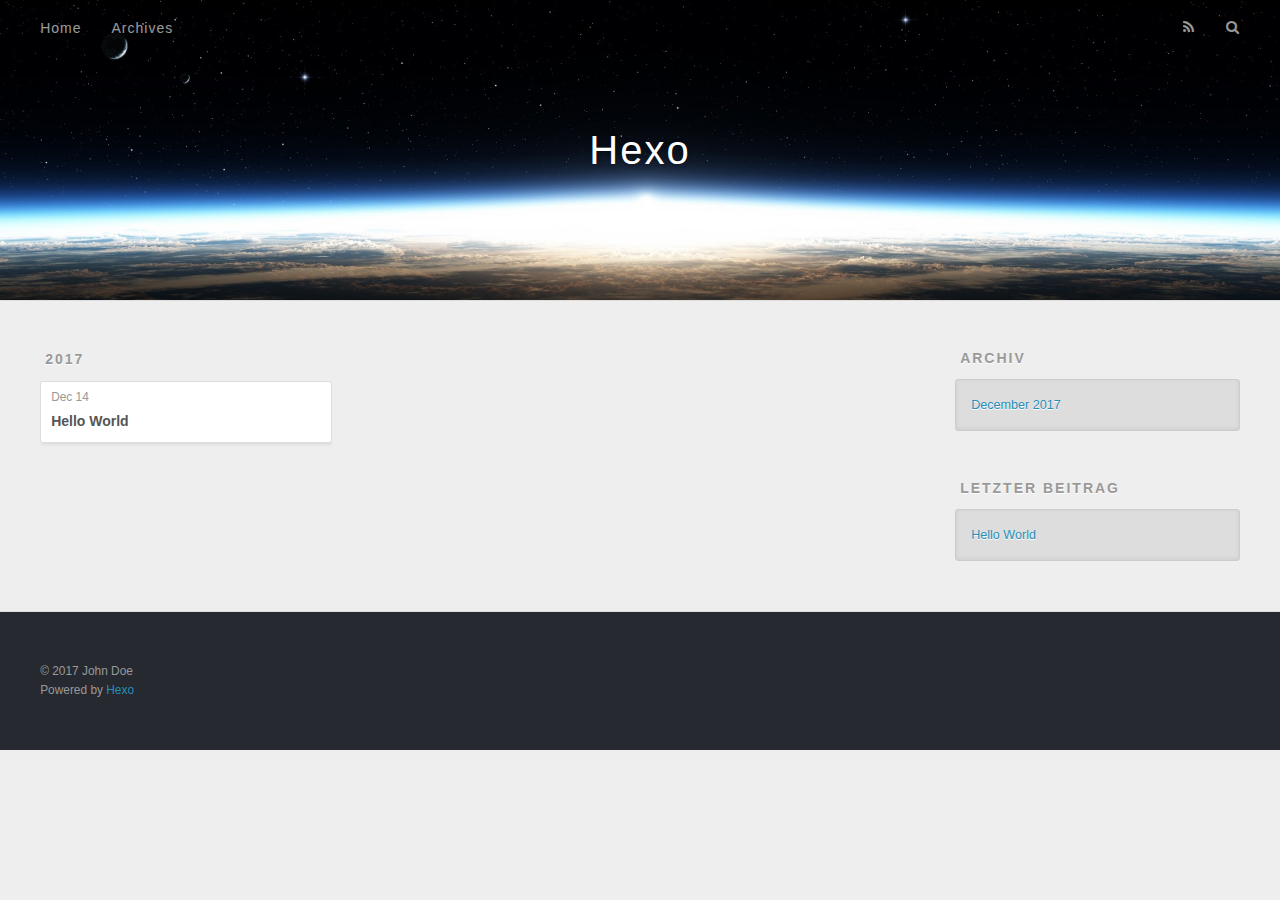
==== archives/index.html @ 0dec9716 "Site updated: 2017-12-14 14:23:40" ====
<!DOCTYPE html>
<html>
<head>
  <meta charset="utf-8">
  

  
  <title>Archiv | Hexo</title>
  <meta name="viewport" content="width=device-width, initial-scale=1, maximum-scale=1">
  <meta property="og:type" content="website">
<meta property="og:title" content="Hexo">
<meta property="og:url" content="http://yoursite.com/archives/index.html">
<meta property="og:site_name" content="Hexo">
<meta name="twitter:card" content="summary">
<meta name="twitter:title" content="Hexo">
  
    <link rel="alternate" href="/atom.xml" title="Hexo" type="application/atom+xml">
  
  
    <link rel="icon" href="/favicon.png">
  
  
    <link href="//fonts.googleapis.com/css?family=Source+Code+Pro" rel="stylesheet" type="text/css">
  
  <link rel="stylesheet" href="/css/style.css">
</head>

<body>
  <div id="container">
    <div id="wrap">
      <header id="header">
  <div id="banner"></div>
  <div id="header-outer" class="outer">
    <div id="header-title" class="inner">
      <h1 id="logo-wrap">
        <a href="/" id="logo">Hexo</a>
      </h1>
      
    </div>
    <div id="header-inner" class="inner">
      <nav id="main-nav">
        <a id="main-nav-toggle" class="nav-icon"></a>
        
          <a class="main-nav-link" href="/">Home</a>
        
          <a class="main-nav-link" href="/archives">Archives</a>
        
      </nav>
      <nav id="sub-nav">
        
          <a id="nav-rss-link" class="nav-icon" href="/atom.xml" title="RSS Feed"></a>
        
        <a id="nav-search-btn" class="nav-icon" title="Suche"></a>
      </nav>
      <div id="search-form-wrap">
        <form action="//google.com/search" method="get" accept-charset="UTF-8" class="search-form"><input type="search" name="q" class="search-form-input" placeholder="Search"><button type="submit" class="search-form-submit">&#xF002;</button><input type="hidden" name="sitesearch" value="http://yoursite.com"></form>
      </div>
    </div>
  </div>
</header>
      <div class="outer">
        <section id="main">
  
  
    
    
      
      
      <section class="archives-wrap">
        <div class="archive-year-wrap">
          <a href="/archives/2017" class="archive-year">2017</a>
        </div>
        <div class="archives">
    
    <article class="archive-article archive-type-post">
  <div class="archive-article-inner">
    <header class="archive-article-header">
      <a href="/2017/12/14/hello-world/" class="archive-article-date">
  <time datetime="2017-12-14T06:09:25.035Z" itemprop="datePublished">Dec 14</time>
</a>
      
  
    <h1 itemprop="name">
      <a class="archive-article-title" href="/2017/12/14/hello-world/">Hello World</a>
    </h1>
  

    </header>
  </div>
</article>
  
  
    </div></section>
  


</section>
        
          <aside id="sidebar">
  
    

  
    

  
    
  
    
  <div class="widget-wrap">
    <h3 class="widget-title">Archiv</h3>
    <div class="widget">
      <ul class="archive-list"><li class="archive-list-item"><a class="archive-list-link" href="/archives/2017/12/">December 2017</a></li></ul>
    </div>
  </div>


  
    
  <div class="widget-wrap">
    <h3 class="widget-title">letzter Beitrag</h3>
    <div class="widget">
      <ul>
        
          <li>
            <a href="/2017/12/14/hello-world/">Hello World</a>
          </li>
        
      </ul>
    </div>
  </div>

  
</aside>
        
      </div>
      <footer id="footer">
  
  <div class="outer">
    <div id="footer-info" class="inner">
      &copy; 2017 John Doe<br>
      Powered by <a href="http://hexo.io/" target="_blank">Hexo</a>
    </div>
  </div>
</footer>
    </div>
    <nav id="mobile-nav">
  
    <a href="/" class="mobile-nav-link">Home</a>
  
    <a href="/archives" class="mobile-nav-link">Archives</a>
  
</nav>
    

<script src="//ajax.googleapis.com/ajax/libs/jquery/2.0.3/jquery.min.js"></script>


  <link rel="stylesheet" href="/fancybox/jquery.fancybox.css">
  <script src="/fancybox/jquery.fancybox.pack.js"></script>


<script src="/js/script.js"></script>



  </div>
</body>
</html>
---- css/style.css ----
body {
  width: 100%;
}
body:before,
body:after {
  content: "";
  display: table;
}
body:after {
  clear: both;
}
html,
body,
div,
span,
applet,
object,
iframe,
h1,
h2,
h3,
h4,
h5,
h6,
p,
blockquote,
pre,
a,
abbr,
acronym,
address,
big,
cite,
code,
del,
dfn,
em,
img,
ins,
kbd,
q,
s,
samp,
small,
strike,
strong,
sub,
sup,
tt,
var,
dl,
dt,
dd,
ol,
ul,
li,
fieldset,
form,
label,
legend,
table,
caption,
tbody,
tfoot,
thead,
tr,
th,
td {
  margin: 0;
  padding: 0;
  border: 0;
  outline: 0;
  font-weight: inherit;
  font-style: inherit;
  font-family: inherit;
  font-size: 100%;
  vertical-align: baseline;
}
body {
  line-height: 1;
  color: #000;
  background: #fff;
}
ol,
ul {
  list-style: none;
}
table {
  border-collapse: separate;
  border-spacing: 0;
  vertical-align: middle;
}
caption,
th,
td {
  text-align: left;
  font-weight: normal;
  vertical-align: middle;
}
a img {
  border: none;
}
input,
button {
  margin: 0;
  padding: 0;
}
input::-moz-focus-inner,
button::-moz-focus-inner {
  border: 0;
  padding: 0;
}
@font-face {
  font-family: FontAwesome;
  font-style: normal;
  font-weight: normal;
  src: url("fonts/fontawesome-webfont.eot?v=#4.0.3");
  src: url("fonts/fontawesome-webfont.eot?#iefix&v=#4.0.3") format("embedded-opentype"), url("fonts/fontawesome-webfont.woff?v=#4.0.3") format("woff"), url("fonts/fontawesome-webfont.ttf?v=#4.0.3") format("truetype"), url("fonts/fontawesome-webfont.svg#fontawesomeregular?v=#4.0.3") format("svg");
}
html,
body,
#container {
  height: 100%;
}
body {
  background: #eee;
  font: 14px -apple-system, BlinkMacSystemFont, "Segoe UI", "Roboto", "Oxygen", "Ubuntu", "Cantarell", "Fira Sans", "Droid Sans", "Helvetica Neue", sans-serif;
  -webkit-text-size-adjust: 100%;
}
.outer {
  max-width: 1220px;
  margin: 0 auto;
  padding: 0 20px;
}
.outer:before,
.outer:after {
  content: "";
  display: table;
}
.outer:after {
  clear: both;
}
.inner {
  display: inline;
  float: left;
  width: 98.33333333333333%;
  margin: 0 0.833333333333333%;
}
.left,
.alignleft {
  float: left;
}
.right,
.alignright {
  float: right;
}
.clear {
  clear: both;
}
#container {
  position: relative;
}
.mobile-nav-on {
  overflow: hidden;
}
#wrap {
  height: 100%;
  width: 100%;
  position: absolute;
  top: 0;
  left: 0;
  -webkit-transition: 0.2s ease-out;
  -moz-transition: 0.2s ease-out;
  -ms-transition: 0.2s ease-out;
  transition: 0.2s ease-out;
  z-index: 1;
  background: #eee;
}
.mobile-nav-on #wrap {
  left: 280px;
}
@media screen and (min-width: 768px) {
  #main {
    display: inline;
    float: left;
    width: 73.33333333333333%;
    margin: 0 0.833333333333333%;
  }
}
.article-date,
.article-category-link,
.archive-year,
.widget-title {
  text-decoration: none;
  text-transform: uppercase;
  letter-spacing: 2px;
  color: #999;
  margin-bottom: 1em;
  margin-left: 5px;
  line-height: 1em;
  text-shadow: 0 1px #fff;
  font-weight: bold;
}
.article-inner,
.archive-article-inner {
  background: #fff;
  -webkit-box-shadow: 1px 2px 3px #ddd;
  box-shadow: 1px 2px 3px #ddd;
  border: 1px solid #ddd;
  border-radius: 3px;
}
.article-entry h1,
.widget h1 {
  font-size: 2em;
}
.article-entry h2,
.widget h2 {
  font-size: 1.5em;
}
.article-entry h3,
.widget h3 {
  font-size: 1.3em;
}
.article-entry h4,
.widget h4 {
  font-size: 1.2em;
}
.article-entry h5,
.widget h5 {
  font-size: 1em;
}
.article-entry h6,
.widget h6 {
  font-size: 1em;
  color: #999;
}
.article-entry hr,
.widget hr {
  border: 1px dashed #ddd;
}
.article-entry strong,
.widget strong {
  font-weight: bold;
}
.article-entry em,
.widget em,
.article-entry cite,
.widget cite {
  font-style: italic;
}
.article-entry sup,
.widget sup,
.article-entry sub,
.widget sub {
  font-size: 0.75em;
  line-height: 0;
  position: relative;
  vertical-align: baseline;
}
.article-entry sup,
.widget sup {
  top: -0.5em;
}
.article-entry sub,
.widget sub {
  bottom: -0.2em;
}
.article-entry small,
.widget small {
  font-size: 0.85em;
}
.article-entry acronym,
.widget acronym,
.article-entry abbr,
.widget abbr {
  border-bottom: 1px dotted;
}
.article-entry ul,
.widget ul,
.article-entry ol,
.widget ol,
.article-entry dl,
.widget dl {
  margin: 0 20px;
  line-height: 1.6em;
}
.article-entry ul ul,
.widget ul ul,
.article-entry ol ul,
.widget ol ul,
.article-entry ul ol,
.widget ul ol,
.article-entry ol ol,
.widget ol ol {
  margin-top: 0;
  margin-bottom: 0;
}
.article-entry ul,
.widget ul {
  list-style: disc;
}
.article-entry ol,
.widget ol {
  list-style: decimal;
}
.article-entry dt,
.widget dt {
  font-weight: bold;
}
#header {
  height: 300px;
  position: relative;
  border-bottom: 1px solid #ddd;
}
#header:before,
#header:after {
  content: "";
  position: absolute;
  left: 0;
  right: 0;
  height: 40px;
}
#header:before {
  top: 0;
  background: -webkit-linear-gradient(rgba(0,0,0,0.2), transparent);
  background: -moz-linear-gradient(rgba(0,0,0,0.2), transparent);
  background: -ms-linear-gradient(rgba(0,0,0,0.2), transparent);
  background: linear-gradient(rgba(0,0,0,0.2), transparent);
}
#header:after {
  bottom: 0;
  background: -webkit-linear-gradient(transparent, rgba(0,0,0,0.2));
  background: -moz-linear-gradient(transparent, rgba(0,0,0,0.2));
  background: -ms-linear-gradient(transparent, rgba(0,0,0,0.2));
  background: linear-gradient(transparent, rgba(0,0,0,0.2));
}
#header-outer {
  height: 100%;
  position: relative;
}
#header-inner {
  position: relative;
  overflow: hidden;
}
#banner {
  position: absolute;
  top: 0;
  left: 0;
  width: 100%;
  height: 100%;
  background: url("images/banner.jpg") center #000;
  -webkit-background-size: cover;
  -moz-background-size: cover;
  background-size: cover;
  z-index: -1;
}
#header-title {
  text-align: center;
  height: 40px;
  position: absolute;
  top: 50%;
  left: 0;
  margin-top: -20px;
}
#logo,
#subtitle {
  text-decoration: none;
  color: #fff;
  font-weight: 300;
  text-shadow: 0 1px 4px rgba(0,0,0,0.3);
}
#logo {
  font-size: 40px;
  line-height: 40px;
  letter-spacing: 2px;
}
#subtitle {
  font-size: 16px;
  line-height: 16px;
  letter-spacing: 1px;
}
#subtitle-wrap {
  margin-top: 16px;
}
#main-nav {
  float: left;
  margin-left: -15px;
}
.nav-icon,
.main-nav-link {
  float: left;
  color: #fff;
  opacity: 0.6;
  text-decoration: none;
  text-shadow: 0 1px rgba(0,0,0,0.2);
  -webkit-transition: opacity 0.2s;
  -moz-transition: opacity 0.2s;
  -ms-transition: opacity 0.2s;
  transition: opacity 0.2s;
  display: block;
  padding: 20px 15px;
}
.nav-icon:hover,
.main-nav-link:hover {
  opacity: 1;
}
.nav-icon {
  font-family: FontAwesome;
  text-align: center;
  font-size: 14px;
  width: 14px;
  height: 14px;
  padding: 20px 15px;
  position: relative;
  cursor: pointer;
}
.main-nav-link {
  font-weight: 300;
  letter-spacing: 1px;
}
@media screen and (max-width: 479px) {
  .main-nav-link {
    display: none;
  }
}
#main-nav-toggle {
  display: none;
}
#main-nav-toggle:before {
  content: "\f0c9";
}
@media screen and (max-width: 479px) {
  #main-nav-toggle {
    display: block;
  }
}
#sub-nav {
  float: right;
  margin-right: -15px;
}
#nav-rss-link:before {
  content: "\f09e";
}
#nav-search-btn:before {
  content: "\f002";
}
#search-form-wrap {
  position: absolute;
  top: 15px;
  width: 150px;
  height: 30px;
  right: -150px;
  opacity: 0;
  -webkit-transition: 0.2s ease-out;
  -moz-transition: 0.2s ease-out;
  -ms-transition: 0.2s ease-out;
  transition: 0.2s ease-out;
}
#search-form-wrap.on {
  opacity: 1;
  right: 0;
}
@media screen and (max-width: 479px) {
  #search-form-wrap {
    width: 100%;
    right: -100%;
  }
}
.search-form {
  position: absolute;
  top: 0;
  left: 0;
  right: 0;
  background: #fff;
  padding: 5px 15px;
  border-radius: 15px;
  -webkit-box-shadow: 0 0 10px rgba(0,0,0,0.3);
  box-shadow: 0 0 10px rgba(0,0,0,0.3);
}
.search-form-input {
  border: none;
  background: none;
  color: #555;
  width: 100%;
  font: 13px -apple-system, BlinkMacSystemFont, "Segoe UI", "Roboto", "Oxygen", "Ubuntu", "Cantarell", "Fira Sans", "Droid Sans", "Helvetica Neue", sans-serif;
  outline: none;
}
.search-form-input::-webkit-search-results-decoration,
.search-form-input::-webkit-search-cancel-button {
  -webkit-appearance: none;
}
.search-form-submit {
  position: absolute;
  top: 50%;
  right: 10px;
  margin-top: -7px;
  font: 13px FontAwesome;
  border: none;
  background: none;
  color: #bbb;
  cursor: pointer;
}
.search-form-submit:hover,
.search-form-submit:focus {
  color: #777;
}
.article {
  margin: 50px 0;
}
.article-inner {
  overflow: hidden;
}
.article-meta:before,
.article-meta:after {
  content: "";
  display: table;
}
.article-meta:after {
  clear: both;
}
.article-date {
  float: left;
}
.article-category {
  float: left;
  line-height: 1em;
  color: #ccc;
  text-shadow: 0 1px #fff;
  margin-left: 8px;
}
.article-category:before {
  content: "\2022";
}
.article-category-link {
  margin: 0 12px 1em;
}
.article-header {
  padding: 20px 20px 0;
}
.article-title {
  text-decoration: none;
  font-size: 2em;
  font-weight: bold;
  color: #555;
  line-height: 1.1em;
  -webkit-transition: color 0.2s;
  -moz-transition: color 0.2s;
  -ms-transition: color 0.2s;
  transition: color 0.2s;
}
a.article-title:hover {
  color: #258fb8;
}
.article-entry {
  color: #555;
  padding: 0 20px;
}
.article-entry:before,
.article-entry:after {
  content: "";
  display: table;
}
.article-entry:after {
  clear: both;
}
.article-entry p,
.article-entry table {
  line-height: 1.6em;
  margin: 1.6em 0;
}
.article-entry h1,
.article-entry h2,
.article-entry h3,
.article-entry h4,
.article-entry h5,
.article-entry h6 {
  font-weight: bold;
}
.article-entry h1,
.article-entry h2,
.article-entry h3,
.article-entry h4,
.article-entry h5,
.article-entry h6 {
  line-height: 1.1em;
  margin: 1.1em 0;
}
.article-entry a {
  color: #258fb8;
  text-decoration: none;
}
.article-entry a:hover {
  text-decoration: underline;
}
.article-entry ul,
.article-entry ol,
.article-entry dl {
  margin-top: 1.6em;
  margin-bottom: 1.6em;
}
.article-entry img,
.article-entry video {
  max-width: 100%;
  height: auto;
  display: block;
  margin: auto;
}
.article-entry iframe {
  border: none;
}
.article-entry table {
  width: 100%;
  border-collapse: collapse;
  border-spacing: 0;
}
.article-entry th {
  font-weight: bold;
  border-bottom: 3px solid #ddd;
  padding-bottom: 0.5em;
}
.article-entry td {
  border-bottom: 1px solid #ddd;
  padding: 10px 0;
}
.article-entry blockquote {
  font-family: Georgia, "Times New Roman", serif;
  font-size: 1.4em;
  margin: 1.6em 20px;
  text-align: center;
}
.article-entry blockquote footer {
  font-size: 14px;
  margin: 1.6em 0;
  font-family: -apple-system, BlinkMacSystemFont, "Segoe UI", "Roboto", "Oxygen", "Ubuntu", "Cantarell", "Fira Sans", "Droid Sans", "Helvetica Neue", sans-serif;
}
.article-entry blockquote footer cite:before {
  content: "—";
  padding: 0 0.5em;
}
.article-entry .pullquote {
  text-align: left;
  width: 45%;
  margin: 0;
}
.article-entry .pullquote.left {
  margin-left: 0.5em;
  margin-right: 1em;
}
.article-entry .pullquote.right {
  margin-right: 0.5em;
  margin-left: 1em;
}
.article-entry .caption {
  color: #999;
  display: block;
  font-size: 0.9em;
  margin-top: 0.5em;
  position: relative;
  text-align: center;
}
.article-entry .video-container {
  position: relative;
  padding-top: 56.25%;
  height: 0;
  overflow: hidden;
}
.article-entry .video-container iframe,
.article-entry .video-container object,
.article-entry .video-container embed {
  position: absolute;
  top: 0;
  left: 0;
  width: 100%;
  height: 100%;
  margin-top: 0;
}
.article-more-link a {
  display: inline-block;
  line-height: 1em;
  padding: 6px 15px;
  border-radius: 15px;
  background: #eee;
  color: #999;
  text-shadow: 0 1px #fff;
  text-decoration: none;
}
.article-more-link a:hover {
  background: #258fb8;
  color: #fff;
  text-decoration: none;
  text-shadow: 0 1px #1e7293;
}
.article-footer {
  font-size: 0.85em;
  line-height: 1.6em;
  border-top: 1px solid #ddd;
  padding-top: 1.6em;
  margin: 0 20px 20px;
}
.article-footer:before,
.article-footer:after {
  content: "";
  display: table;
}
.article-footer:after {
  clear: both;
}
.article-footer a {
  color: #999;
  text-decoration: none;
}
.article-footer a:hover {
  color: #555;
}
.article-tag-list-item {
  float: left;
  margin-right: 10px;
}
.article-tag-list-link:before {
  content: "#";
}
.article-comment-link {
  float: right;
}
.article-comment-link:before {
  content: "\f075";
  font-family: FontAwesome;
  padding-right: 8px;
}
.article-share-link {
  cursor: pointer;
  float: right;
  margin-left: 20px;
}
.article-share-link:before {
  content: "\f064";
  font-family: FontAwesome;
  padding-right: 6px;
}
#article-nav {
  position: relative;
}
#article-nav:before,
#article-nav:after {
  content: "";
  display: table;
}
#article-nav:after {
  clear: both;
}
@media screen and (min-width: 768px) {
  #article-nav {
    margin: 50px 0;
  }
  #article-nav:before {
    width: 8px;
    height: 8px;
    position: absolute;
    top: 50%;
    left: 50%;
    margin-top: -4px;
    margin-left: -4px;
    content: "";
    border-radius: 50%;
    background: #ddd;
    -webkit-box-shadow: 0 1px 2px #fff;
    box-shadow: 0 1px 2px #fff;
  }
}
.article-nav-link-wrap {
  text-decoration: none;
  text-shadow: 0 1px #fff;
  color: #999;
  -webkit-box-sizing: border-box;
  -moz-box-sizing: border-box;
  box-sizing: border-box;
  margin-top: 50px;
  text-align: center;
  display: block;
}
.article-nav-link-wrap:hover {
  color: #555;
}
@media screen and (min-width: 768px) {
  .article-nav-link-wrap {
    width: 50%;
    margin-top: 0;
  }
}
@media screen and (min-width: 768px) {
  #article-nav-newer {
    float: left;
    text-align: right;
    padding-right: 20px;
  }
}
@media screen and (min-width: 768px) {
  #article-nav-older {
    float: right;
    text-align: left;
    padding-left: 20px;
  }
}
.article-nav-caption {
  text-transform: uppercase;
  letter-spacing: 2px;
  color: #ddd;
  line-height: 1em;
  font-weight: bold;
}
#article-nav-newer .article-nav-caption {
  margin-right: -2px;
}
.article-nav-title {
  font-size: 0.85em;
  line-height: 1.6em;
  margin-top: 0.5em;
}
.article-share-box {
  position: absolute;
  display: none;
  background: #fff;
  -webkit-box-shadow: 1px 2px 10px rgba(0,0,0,0.2);
  box-shadow: 1px 2px 10px rgba(0,0,0,0.2);
  border-radius: 3px;
  margin-left: -145px;
  overflow: hidden;
  z-index: 1;
}
.article-share-box.on {
  display: block;
}
.article-share-input {
  width: 100%;
  background: none;
  -webkit-box-sizing: border-box;
  -moz-box-sizing: border-box;
  box-sizing: border-box;
  font: 14px -apple-system, BlinkMacSystemFont, "Segoe UI", "Roboto", "Oxygen", "Ubuntu", "Cantarell", "Fira Sans", "Droid Sans", "Helvetica Neue", sans-serif;
  padding: 0 15px;
  color: #555;
  outline: none;
  border: 1px solid #ddd;
  border-radius: 3px 3px 0 0;
  height: 36px;
  line-height: 36px;
}
.article-share-links {
  background: #eee;
}
.article-share-links:before,
.article-share-links:after {
  content: "";
  display: table;
}
.article-share-links:after {
  clear: both;
}
.article-share-twitter,
.article-share-facebook,
.article-share-pinterest,
.article-share-google {
  width: 50px;
  height: 36px;
  display: block;
  float: left;
  position: relative;
  color: #999;
  text-shadow: 0 1px #fff;
}
.article-share-twitter:before,
.article-share-facebook:before,
.article-share-pinterest:before,
.article-share-google:before {
  font-size: 20px;
  font-family: FontAwesome;
  width: 20px;
  height: 20px;
  position: absolute;
  top: 50%;
  left: 50%;
  margin-top: -10px;
  margin-left: -10px;
  text-align: center;
}
.article-share-twitter:hover,
.article-share-facebook:hover,
.article-share-pinterest:hover,
.article-share-google:hover {
  color: #fff;
}
.article-share-twitter:before {
  content: "\f099";
}
.article-share-twitter:hover {
  background: #00aced;
  text-shadow: 0 1px #008abe;
}
.article-share-facebook:before {
  content: "\f09a";
}
.article-share-facebook:hover {
  background: #3b5998;
  text-shadow: 0 1px #2f477a;
}
.article-share-pinterest:before {
  content: "\f0d2";
}
.article-share-pinterest:hover {
  background: #cb2027;
  text-shadow: 0 1px #a21a1f;
}
.article-share-google:before {
  content: "\f0d5";
}
.article-share-google:hover {
  background: #dd4b39;
  text-shadow: 0 1px #be3221;
}
.article-gallery {
  background: #000;
  position: relative;
}
.article-gallery-photos {
  position: relative;
  overflow: hidden;
}
.article-gallery-img {
  display: none;
  max-width: 100%;
}
.article-gallery-img:first-child {
  display: block;
}
.article-gallery-img.loaded {
  position: absolute;
  display: block;
}
.article-gallery-img img {
  display: block;
  max-width: 100%;
  margin: 0 auto;
}
#comments {
  background: #fff;
  -webkit-box-shadow: 1px 2px 3px #ddd;
  box-shadow: 1px 2px 3px #ddd;
  padding: 20px;
  border: 1px solid #ddd;
  border-radius: 3px;
  margin: 50px 0;
}
#comments a {
  color: #258fb8;
}
.archives-wrap {
  margin: 50px 0;
}
.archives:before,
.archives:after {
  content: "";
  display: table;
}
.archives:after {
  clear: both;
}
.archive-year-wrap {
  margin-bottom: 1em;
}
.archives {
  -webkit-column-gap: 10px;
  -moz-column-gap: 10px;
  column-gap: 10px;
}
@media screen and (min-width: 480px) and (max-width: 767px) {
  .archives {
    -webkit-column-count: 2;
    -moz-column-count: 2;
    column-count: 2;
  }
}
@media screen and (min-width: 768px) {
  .archives {
    -webkit-column-count: 3;
    -moz-column-count: 3;
    column-count: 3;
  }
}
.archive-article {
  -webkit-column-break-inside: avoid;
  page-break-inside: avoid;
  overflow: hidden;
  break-inside: avoid-column;
}
.archive-article-inner {
  padding: 10px;
  margin-bottom: 15px;
}
.archive-article-title {
  text-decoration: none;
  font-weight: bold;
  color: #555;
  -webkit-transition: color 0.2s;
  -moz-transition: color 0.2s;
  -ms-transition: color 0.2s;
  transition: color 0.2s;
  line-height: 1.6em;
}
.archive-article-title:hover {
  color: #258fb8;
}
.archive-article-footer {
  margin-top: 1em;
}
.archive-article-date {
  color: #999;
  text-decoration: none;
  font-size: 0.85em;
  line-height: 1em;
  margin-bottom: 0.5em;
  display: block;
}
#page-nav {
  margin: 50px auto;
  background: #fff;
  -webkit-box-shadow: 1px 2px 3px #ddd;
  box-shadow: 1px 2px 3px #ddd;
  border: 1px solid #ddd;
  border-radius: 3px;
  text-align: center;
  color: #999;
  overflow: hidden;
}
#page-nav:before,
#page-nav:after {
  content: "";
  display: table;
}
#page-nav:after {
  clear: both;
}
#page-nav a,
#page-nav span {
  padding: 10px 20px;
  line-height: 1;
  height: 2ex;
}
#page-nav a {
  color: #999;
  text-decoration: none;
}
#page-nav a:hover {
  background: #999;
  color: #fff;
}
#page-nav .prev {
  float: left;
}
#page-nav .next {
  float: right;
}
#page-nav .page-number {
  display: inline-block;
}
@media screen and (max-width: 479px) {
  #page-nav .page-number {
    display: none;
  }
}
#page-nav .current {
  color: #555;
  font-weight: bold;
}
#page-nav .space {
  color: #ddd;
}
#footer {
  background: #262a30;
  padding: 50px 0;
  border-top: 1px solid #ddd;
  color: #999;
}
#footer a {
  color: #258fb8;
  text-decoration: none;
}
#footer a:hover {
  text-decoration: underline;
}
#footer-info {
  line-height: 1.6em;
  font-size: 0.85em;
}
.article-entry pre,
.article-entry .highlight {
  background: #2d2d2d;
  margin: 0 -20px;
  padding: 15px 20px;
  border-style: solid;
  border-color: #ddd;
  border-width: 1px 0;
  overflow: auto;
  color: #ccc;
  line-height: 22.400000000000002px;
}
.article-entry .highlight .gutter pre,
.article-entry .gist .gist-file .gist-data .line-numbers {
  color: #666;
  font-size: 0.85em;
}
.article-entry pre,
.article-entry code {
  font-family: "Source Code Pro", Consolas, Monaco, Menlo, Consolas, monospace;
}
.article-entry code {
  background: #eee;
  text-shadow: 0 1px #fff;
  padding: 0 0.3em;
}
.article-entry pre code {
  background: none;
  text-shadow: none;
  padding: 0;
}
.article-entry .highlight pre {
  border: none;
  margin: 0;
  padding: 0;
}
.article-entry .highlight table {
  margin: 0;
  width: auto;
}
.article-entry .highlight td {
  border: none;
  padding: 0;
}
.article-entry .highlight figcaption {
  font-size: 0.85em;
  color: #999;
  line-height: 1em;
  margin-bottom: 1em;
}
.article-entry .highlight figcaption:before,
.article-entry .highlight figcaption:after {
  content: "";
  display: table;
}
.article-entry .highlight figcaption:after {
  clear: both;
}
.article-entry .highlight figcaption a {
  float: right;
}
.article-entry .highlight .gutter pre {
  text-align: right;
  padding-right: 20px;
}
.article-entry .highlight .line {
  height: 22.400000000000002px;
}
.article-entry .highlight .line.marked {
  background: #515151;
}
.article-entry .gist {
  margin: 0 -20px;
  border-style: solid;
  border-color: #ddd;
  border-width: 1px 0;
  background: #2d2d2d;
  padding: 15px 20px 15px 0;
}
.article-entry .gist .gist-file {
  border: none;
  font-family: "Source Code Pro", Consolas, Monaco, Menlo, Consolas, monospace;
  margin: 0;
}
.article-entry .gist .gist-file .gist-data {
  background: none;
  border: none;
}
.article-entry .gist .gist-file .gist-data .line-numbers {
  background: none;
  border: none;
  padding: 0 20px 0 0;
}
.article-entry .gist .gist-file .gist-data .line-data {
  padding: 0 !important;
}
.article-entry .gist .gist-file .highlight {
  margin: 0;
  padding: 0;
  border: none;
}
.article-entry .gist .gist-file .gist-meta {
  background: #2d2d2d;
  color: #999;
  font: 0.85em -apple-system, BlinkMacSystemFont, "Segoe UI", "Roboto", "Oxygen", "Ubuntu", "Cantarell", "Fira Sans", "Droid Sans", "Helvetica Neue", sans-serif;
  text-shadow: 0 0;
  padding: 0;
  margin-top: 1em;
  margin-left: 20px;
}
.article-entry .gist .gist-file .gist-meta a {
  color: #258fb8;
  font-weight: normal;
}
.article-entry .gist .gist-file .gist-meta a:hover {
  text-decoration: underline;
}
pre .comment,
pre .title {
  color: #999;
}
pre .variable,
pre .attribute,
pre .tag,
pre .regexp,
pre .ruby .constant,
pre .xml .tag .title,
pre .xml .pi,
pre .xml .doctype,
pre .html .doctype,
pre .css .id,
pre .css .class,
pre .css .pseudo {
  color: #f2777a;
}
pre .number,
pre .preprocessor,
pre .built_in,
pre .literal,
pre .params,
pre .constant {
  color: #f99157;
}
pre .class,
pre .ruby .class .title,
pre .css .rules .attribute {
  color: #9c9;
}
pre .string,
pre .value,
pre .inheritance,
pre .header,
pre .ruby .symbol,
pre .xml .cdata {
  color: #9c9;
}
pre .css .hexcolor {
  color: #6cc;
}
pre .function,
pre .python .decorator,
pre .python .title,
pre .ruby .function .title,
pre .ruby .title .keyword,
pre .perl .sub,
pre .javascript .title,
pre .coffeescript .title {
  color: #69c;
}
pre .keyword,
pre .javascript .function {
  color: #c9c;
}
@media screen and (max-width: 479px) {
  #mobile-nav {
    position: absolute;
    top: 0;
    left: 0;
    width: 280px;
    height: 100%;
    background: #191919;
    border-right: 1px solid #fff;
  }
}
@media screen and (max-width: 479px) {
  .mobile-nav-link {
    display: block;
    color: #999;
    text-decoration: none;
    padding: 15px 20px;
    font-weight: bold;
  }
  .mobile-nav-link:hover {
    color: #fff;
  }
}
@media screen and (min-width: 768px) {
  #sidebar {
    display: inline;
    float: left;
    width: 23.333333333333332%;
    margin: 0 0.833333333333333%;
  }
}
.widget-wrap {
  margin: 50px 0;
}
.widget {
  color: #777;
  text-shadow: 0 1px #fff;
  background: #ddd;
  -webkit-box-shadow: 0 -1px 4px #ccc inset;
  box-shadow: 0 -1px 4px #ccc inset;
  border: 1px solid #ccc;
  padding: 15px;
  border-radius: 3px;
}
.widget a {
  color: #258fb8;
  text-decoration: none;
}
.widget a:hover {
  text-decoration: underline;
}
.widget ul ul,
.widget ol ul,
.widget dl ul,
.widget ul ol,
.widget ol ol,
.widget dl ol,
.widget ul dl,
.widget ol dl,
.widget dl dl {
  margin-left: 15px;
  list-style: disc;
}
.widget {
  line-height: 1.6em;
  word-wrap: break-word;
  font-size: 0.9em;
}
.widget ul,
.widget ol {
  list-style: none;
  margin: 0;
}
.widget ul ul,
.widget ol ul,
.widget ul ol,
.widget ol ol {
  margin: 0 20px;
}
.widget ul ul,
.widget ol ul {
  list-style: disc;
}
.widget ul ol,
.widget ol ol {
  list-style: decimal;
}
.category-list-count,
.tag-list-count,
.archive-list-count {
  padding-left: 5px;
  color: #999;
  font-size: 0.85em;
}
.category-list-count:before,
.tag-list-count:before,
.archive-list-count:before {
  content: "(";
}
.category-list-count:after,
.tag-list-count:after,
.archive-list-count:after {
  content: ")";
}
.tagcloud a {
  margin-right: 5px;
  display: inline-block;
}
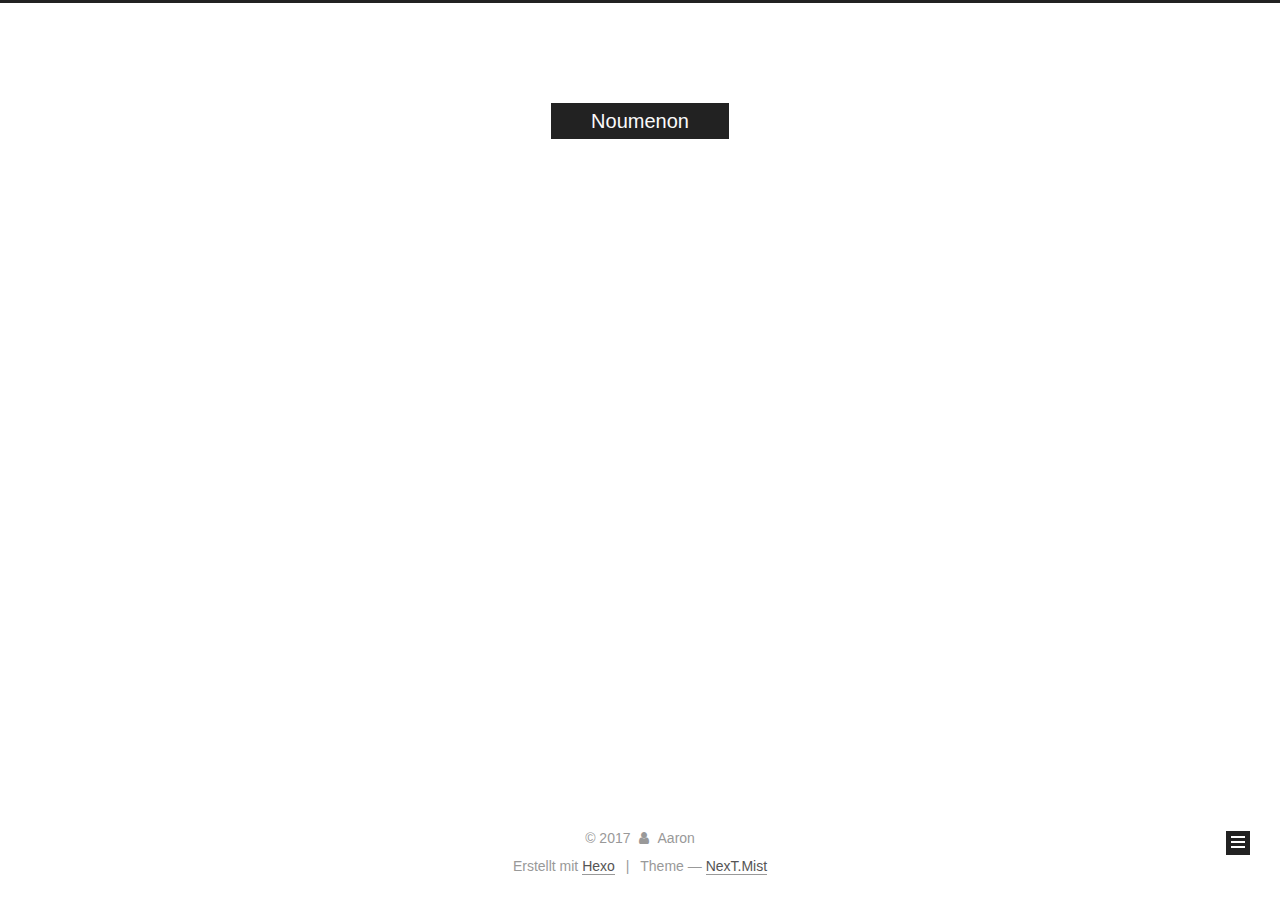
==== commit 6e6763c2: "Site updated: 2017-12-14 14:38:16" ====
--- a/archives/index.html
+++ b/archives/index.html
@@ -1,169 +1,531 @@
 <!DOCTYPE html>
-<html>
+
+
+
+  
+
+
+<html class="theme-next mist use-motion" lang="">
 <head>
-  <meta charset="utf-8">
-  
-
-  
-  <title>Archiv | Hexo</title>
-  <meta name="viewport" content="width=device-width, initial-scale=1, maximum-scale=1">
-  <meta property="og:type" content="website">
-<meta property="og:title" content="Hexo">
+  <meta charset="UTF-8"/>
+<meta http-equiv="X-UA-Compatible" content="IE=edge" />
+<meta name="viewport" content="width=device-width, initial-scale=1, maximum-scale=1"/>
+<meta name="theme-color" content="#222">
+
+
+
+
+
+
+
+
+
+<meta http-equiv="Cache-Control" content="no-transform" />
+<meta http-equiv="Cache-Control" content="no-siteapp" />
+
+
+
+
+
+
+
+
+
+
+
+
+
+
+
+
+  
+  
+  <link href="/lib/fancybox/source/jquery.fancybox.css?v=2.1.5" rel="stylesheet" type="text/css" />
+
+
+
+
+
+
+
+<link href="/lib/font-awesome/css/font-awesome.min.css?v=4.6.2" rel="stylesheet" type="text/css" />
+
+<link href="/css/main.css?v=5.1.3" rel="stylesheet" type="text/css" />
+
+
+  <link rel="apple-touch-icon" sizes="180x180" href="/images/apple-touch-icon.png?v=5.1.3">
+
+
+  <link rel="icon" type="image/png" sizes="32x32" href="/images/favicon-32x32.png?v=5.1.3">
+
+
+  <link rel="icon" type="image/png" sizes="16x16" href="/images/favicon-16x16.png?v=5.1.3">
+
+
+  <link rel="mask-icon" href="/images/logo.svg?v=5.1.3" color="#222">
+
+
+
+
+
+  <meta name="keywords" content="Hexo, NexT" />
+
+
+
+
+
+
+
+
+
+
+<meta property="og:type" content="website">
+<meta property="og:title" content="Noumenon">
 <meta property="og:url" content="http://yoursite.com/archives/index.html">
-<meta property="og:site_name" content="Hexo">
+<meta property="og:site_name" content="Noumenon">
 <meta name="twitter:card" content="summary">
-<meta name="twitter:title" content="Hexo">
-  
-    <link rel="alternate" href="/atom.xml" title="Hexo" type="application/atom+xml">
-  
-  
-    <link rel="icon" href="/favicon.png">
-  
-  
-    <link href="//fonts.googleapis.com/css?family=Source+Code+Pro" rel="stylesheet" type="text/css">
-  
-  <link rel="stylesheet" href="/css/style.css">
+<meta name="twitter:title" content="Noumenon">
+
+
+
+<script type="text/javascript" id="hexo.configurations">
+  var NexT = window.NexT || {};
+  var CONFIG = {
+    root: '/',
+    scheme: 'Mist',
+    version: '5.1.3',
+    sidebar: {"position":"left","display":"post","offset":12,"b2t":false,"scrollpercent":false,"onmobile":false},
+    fancybox: true,
+    tabs: true,
+    motion: {"enable":true,"async":false,"transition":{"post_block":"fadeIn","post_header":"slideDownIn","post_body":"slideDownIn","coll_header":"slideLeftIn","sidebar":"slideUpIn"}},
+    duoshuo: {
+      userId: '0',
+      author: 'Author'
+    },
+    algolia: {
+      applicationID: '',
+      apiKey: '',
+      indexName: '',
+      hits: {"per_page":10},
+      labels: {"input_placeholder":"Search for Posts","hits_empty":"We didn't find any results for the search: ${query}","hits_stats":"${hits} results found in ${time} ms"}
+    }
+  };
+</script>
+
+
+
+  <link rel="canonical" href="http://yoursite.com/archives/"/>
+
+
+
+
+
+  <title>Archiv | Noumenon</title>
+  
+
+
+
+
+
+
+
+
 </head>
 
-<body>
-  <div id="container">
-    <div id="wrap">
-      <header id="header">
-  <div id="banner"></div>
-  <div id="header-outer" class="outer">
-    <div id="header-title" class="inner">
-      <h1 id="logo-wrap">
-        <a href="/" id="logo">Hexo</a>
-      </h1>
-      
+<body itemscope itemtype="http://schema.org/WebPage" lang="">
+
+  
+  
+    
+  
+
+  <div class="container sidebar-position-left page-archive">
+    <div class="headband"></div>
+
+    <header id="header" class="header" itemscope itemtype="http://schema.org/WPHeader">
+      <div class="header-inner"><div class="site-brand-wrapper">
+  <div class="site-meta ">
+    
+
+    <div class="custom-logo-site-title">
+      <a href="/"  class="brand" rel="start">
+        <span class="logo-line-before"><i></i></span>
+        <span class="site-title">Noumenon</span>
+        <span class="logo-line-after"><i></i></span>
+      </a>
     </div>
-    <div id="header-inner" class="inner">
-      <nav id="main-nav">
-        <a id="main-nav-toggle" class="nav-icon"></a>
-        
-          <a class="main-nav-link" href="/">Home</a>
-        
-          <a class="main-nav-link" href="/archives">Archives</a>
-        
-      </nav>
-      <nav id="sub-nav">
-        
-          <a id="nav-rss-link" class="nav-icon" href="/atom.xml" title="RSS Feed"></a>
-        
-        <a id="nav-search-btn" class="nav-icon" title="Suche"></a>
-      </nav>
-      <div id="search-form-wrap">
-        <form action="//google.com/search" method="get" accept-charset="UTF-8" class="search-form"><input type="search" name="q" class="search-form-input" placeholder="Search"><button type="submit" class="search-form-submit">&#xF002;</button><input type="hidden" name="sitesearch" value="http://yoursite.com"></form>
+      
+        <p class="site-subtitle"></p>
+      
+  </div>
+
+  <div class="site-nav-toggle">
+    <button>
+      <span class="btn-bar"></span>
+      <span class="btn-bar"></span>
+      <span class="btn-bar"></span>
+    </button>
+  </div>
+</div>
+
+<nav class="site-nav">
+  
+
+  
+    <ul id="menu" class="menu">
+      
+        
+        <li class="menu-item menu-item-home">
+          <a href="/" rel="section">
+            
+              <i class="menu-item-icon fa fa-fw fa-home"></i> <br />
+            
+            Startseite
+          </a>
+        </li>
+      
+        
+        <li class="menu-item menu-item-archives">
+          <a href="/archives/" rel="section">
+            
+              <i class="menu-item-icon fa fa-fw fa-archive"></i> <br />
+            
+            Archiv
+          </a>
+        </li>
+      
+
+      
+    </ul>
+  
+
+  
+</nav>
+
+
+
+ </div>
+    </header>
+
+    <main id="main" class="main">
+      <div class="main-inner">
+        <div class="content-wrap">
+          <div id="content" class="content">
+            
+
+  
+  
+  
+  <div class="post-block archive">
+    <div id="posts" class="posts-collapse">
+      <span class="archive-move-on"></span>
+
+      <span class="archive-page-counter">
+        
+        
+        
+          
+        
+        Öhm..! Ein Artikel. Bleib dran.
+      </span>
+
+      
+
+        
+        
+        
+
+        
+          
+          <div class="collection-title">
+            <h1 class="archive-year" id="archive-year-2017">2017</h1>
+          </div>
+        
+        
+
+        
+
+  <article class="post post-type-normal" itemscope itemtype="http://schema.org/Article">
+    <header class="post-header">
+
+      <h2 class="post-title">
+        
+            <a class="post-title-link" href="/2017/12/14/hello-world/" itemprop="url">
+              
+                <span itemprop="name">Hello World</span>
+              
+            </a>
+        
+      </h2>
+
+      <div class="post-meta">
+        <time class="post-time" itemprop="dateCreated"
+              datetime="2017-12-14T14:09:25+08:00"
+              content="2017-12-14" >
+          12-14
+        </time>
       </div>
+
+    </header>
+  </article>
+
+
+
+      
+
     </div>
   </div>
-</header>
-      <div class="outer">
-        <section id="main">
-  
-  
-    
-    
-      
-      
-      <section class="archives-wrap">
-        <div class="archive-year-wrap">
-          <a href="/archives/2017" class="archive-year">2017</a>
+  
+  
+  
+
+  
+
+
+
+          </div>
+          
+
+
+          
+
         </div>
-        <div class="archives">
-    
-    <article class="archive-article archive-type-post">
-  <div class="archive-article-inner">
-    <header class="archive-article-header">
-      <a href="/2017/12/14/hello-world/" class="archive-article-date">
-  <time datetime="2017-12-14T06:09:25.035Z" itemprop="datePublished">Dec 14</time>
-</a>
-      
-  
-    <h1 itemprop="name">
-      <a class="archive-article-title" href="/2017/12/14/hello-world/">Hello World</a>
-    </h1>
-  
-
-    </header>
-  </div>
-</article>
-  
-  
-    </div></section>
-  
-
-
-</section>
-        
-          <aside id="sidebar">
-  
-    
-
-  
-    
-
-  
-    
-  
-    
-  <div class="widget-wrap">
-    <h3 class="widget-title">Archiv</h3>
-    <div class="widget">
-      <ul class="archive-list"><li class="archive-list-item"><a class="archive-list-link" href="/archives/2017/12/">December 2017</a></li></ul>
+        
+          
+  
+  <div class="sidebar-toggle">
+    <div class="sidebar-toggle-line-wrap">
+      <span class="sidebar-toggle-line sidebar-toggle-line-first"></span>
+      <span class="sidebar-toggle-line sidebar-toggle-line-middle"></span>
+      <span class="sidebar-toggle-line sidebar-toggle-line-last"></span>
     </div>
   </div>
 
-
-  
+  <aside id="sidebar" class="sidebar">
     
-  <div class="widget-wrap">
-    <h3 class="widget-title">letzter Beitrag</h3>
-    <div class="widget">
-      <ul>
-        
-          <li>
-            <a href="/2017/12/14/hello-world/">Hello World</a>
-          </li>
-        
-      </ul>
+    <div class="sidebar-inner">
+
+      
+
+      
+
+      <section class="site-overview-wrap sidebar-panel sidebar-panel-active">
+        <div class="site-overview">
+          <div class="site-author motion-element" itemprop="author" itemscope itemtype="http://schema.org/Person">
+            
+              <p class="site-author-name" itemprop="name">Aaron</p>
+              <p class="site-description motion-element" itemprop="description"></p>
+          </div>
+
+          <nav class="site-state motion-element">
+
+            
+              <div class="site-state-item site-state-posts">
+              
+                <a href="/archives/">
+              
+                  <span class="site-state-item-count">1</span>
+                  <span class="site-state-item-name">Artikel</span>
+                </a>
+              </div>
+            
+
+            
+
+            
+
+          </nav>
+
+          
+
+          <div class="links-of-author motion-element">
+            
+          </div>
+
+          
+          
+
+          
+          
+
+          
+
+        </div>
+      </section>
+
+      
+
+      
+
     </div>
+  </aside>
+
+
+        
+      </div>
+    </main>
+
+    <footer id="footer" class="footer">
+      <div class="footer-inner">
+        <div class="copyright">&copy; <span itemprop="copyrightYear">2017</span>
+  <span class="with-love">
+    <i class="fa fa-user"></i>
+  </span>
+  <span class="author" itemprop="copyrightHolder">Aaron</span>
+
+  
+</div>
+
+
+  <div class="powered-by">Erstellt mit  <a class="theme-link" target="_blank" href="https://hexo.io">Hexo</a></div>
+
+
+
+  <span class="post-meta-divider">|</span>
+
+
+
+  <div class="theme-info">Theme &mdash; <a class="theme-link" target="_blank" href="https://github.com/iissnan/hexo-theme-next">NexT.Mist</a></div>
+
+
+
+
+        
+
+
+
+
+
+
+
+        
+      </div>
+    </footer>
+
+    
+      <div class="back-to-top">
+        <i class="fa fa-arrow-up"></i>
+        
+      </div>
+    
+
   </div>
 
   
-</aside>
-        
-      </div>
-      <footer id="footer">
-  
-  <div class="outer">
-    <div id="footer-info" class="inner">
-      &copy; 2017 John Doe<br>
-      Powered by <a href="http://hexo.io/" target="_blank">Hexo</a>
-    </div>
-  </div>
-</footer>
-    </div>
-    <nav id="mobile-nav">
-  
-    <a href="/" class="mobile-nav-link">Home</a>
-  
-    <a href="/archives" class="mobile-nav-link">Archives</a>
-  
-</nav>
-    
-
-<script src="//ajax.googleapis.com/ajax/libs/jquery/2.0.3/jquery.min.js"></script>
-
-
-  <link rel="stylesheet" href="/fancybox/jquery.fancybox.css">
-  <script src="/fancybox/jquery.fancybox.pack.js"></script>
-
-
-<script src="/js/script.js"></script>
-
-
-
-  </div>
+
+<script type="text/javascript">
+  if (Object.prototype.toString.call(window.Promise) !== '[object Function]') {
+    window.Promise = null;
+  }
+</script>
+
+
+
+
+
+
+
+
+
+  
+
+
+
+
+
+
+
+
+
+
+
+
+  
+  <script type="text/javascript" src="/lib/jquery/index.js?v=2.1.3"></script>
+
+  
+  <script type="text/javascript" src="/lib/fastclick/lib/fastclick.min.js?v=1.0.6"></script>
+
+  
+  <script type="text/javascript" src="/lib/jquery_lazyload/jquery.lazyload.js?v=1.9.7"></script>
+
+  
+  <script type="text/javascript" src="/lib/velocity/velocity.min.js?v=1.2.1"></script>
+
+  
+  <script type="text/javascript" src="/lib/velocity/velocity.ui.min.js?v=1.2.1"></script>
+
+  
+  <script type="text/javascript" src="/lib/fancybox/source/jquery.fancybox.pack.js?v=2.1.5"></script>
+
+
+  
+
+
+  <script type="text/javascript" src="/js/src/utils.js?v=5.1.3"></script>
+
+  <script type="text/javascript" src="/js/src/motion.js?v=5.1.3"></script>
+
+
+
+  
+  
+
+  
+
+  
+
+
+  <script type="text/javascript" src="/js/src/bootstrap.js?v=5.1.3"></script>
+
+
+
+  
+
+
+  
+
+
+
+
+	
+
+
+
+
+
+  
+
+
+
+
+
+  
+
+
+
+
+
+
+
+
+  
+
+
+
+
+
+  
+
+  
+
+  
+
+  
+
+  
+
+  
+
 </body>
-</html>+</html>
--- a/css/main.css
+++ b/css/main.css
@@ -0,0 +1,2666 @@
+/* normalize.css v3.0.2 | MIT License | git.io/normalize */
+html {
+  font-family: sans-serif; /* 1 */
+  -ms-text-size-adjust: 100%; /* 2 */
+  -webkit-text-size-adjust: 100%; /* 2 */
+}
+body {
+  margin: 0;
+}
+article,
+aside,
+details,
+figcaption,
+figure,
+footer,
+header,
+hgroup,
+main,
+menu,
+nav,
+section,
+summary {
+  display: block;
+}
+audio,
+canvas,
+progress,
+video {
+  display: inline-block; /* 1 */
+  vertical-align: baseline; /* 2 */
+}
+audio:not([controls]) {
+  display: none;
+  height: 0;
+}
+[hidden],
+template {
+  display: none;
+}
+a {
+  background-color: transparent;
+}
+a:active,
+a:hover {
+  outline: 0;
+}
+abbr[title] {
+  border-bottom: 1px dotted;
+}
+b,
+strong {
+  font-weight: bold;
+}
+dfn {
+  font-style: italic;
+}
+h1 {
+  font-size: 2em;
+  margin: 0.67em 0;
+}
+mark {
+  background: #ff0;
+  color: #000;
+}
+small {
+  font-size: 80%;
+}
+sub,
+sup {
+  font-size: 75%;
+  line-height: 0;
+  position: relative;
+  vertical-align: baseline;
+}
+sup {
+  top: -0.5em;
+}
+sub {
+  bottom: -0.25em;
+}
+img {
+  border: 0;
+}
+svg:not(:root) {
+  overflow: hidden;
+}
+figure {
+  margin: 1em 40px;
+}
+hr {
+  -moz-box-sizing: content-box;
+  box-sizing: content-box;
+  height: 0;
+}
+pre {
+  overflow: auto;
+}
+code,
+kbd,
+pre,
+samp {
+  font-family: monospace, monospace;
+  font-size: 1em;
+}
+button,
+input,
+optgroup,
+select,
+textarea {
+  color: inherit; /* 1 */
+  font: inherit; /* 2 */
+  margin: 0; /* 3 */
+}
+button {
+  overflow: visible;
+}
+button,
+select {
+  text-transform: none;
+}
+button,
+html input[type="button"],
+input[type="reset"],
+input[type="submit"] {
+  -webkit-appearance: button; /* 2 */
+  cursor: pointer; /* 3 */
+}
+button[disabled],
+html input[disabled] {
+  cursor: default;
+}
+button::-moz-focus-inner,
+input::-moz-focus-inner {
+  border: 0;
+  padding: 0;
+}
+input {
+  line-height: normal;
+}
+input[type="checkbox"],
+input[type="radio"] {
+  box-sizing: border-box; /* 1 */
+  padding: 0; /* 2 */
+}
+input[type="number"]::-webkit-inner-spin-button,
+input[type="number"]::-webkit-outer-spin-button {
+  height: auto;
+}
+input[type="search"] {
+  -webkit-appearance: textfield; /* 1 */
+  -moz-box-sizing: content-box;
+  -webkit-box-sizing: content-box; /* 2 */
+  box-sizing: content-box;
+}
+input[type="search"]::-webkit-search-cancel-button,
+input[type="search"]::-webkit-search-decoration {
+  -webkit-appearance: none;
+}
+fieldset {
+  border: 1px solid #c0c0c0;
+  margin: 0 2px;
+  padding: 0.35em 0.625em 0.75em;
+}
+legend {
+  border: 0; /* 1 */
+  padding: 0; /* 2 */
+}
+textarea {
+  overflow: auto;
+}
+optgroup {
+  font-weight: bold;
+}
+table {
+  border-collapse: collapse;
+  border-spacing: 0;
+}
+td,
+th {
+  padding: 0;
+}
+::selection {
+  background: #262a30;
+  color: #fff;
+}
+body {
+  position: relative;
+  font-family: 'Lato', "PingFang SC", "Microsoft YaHei", sans-serif;
+  font-size: 14px;
+  line-height: 2;
+  color: #555;
+  background: #fff;
+}
+@media (max-width: 767px) {
+  body {
+    padding-right: 0 !important;
+  }
+}
+@media (min-width: 768px) and (max-width: 991px) {
+  body {
+    padding-right: 0 !important;
+  }
+}
+@media (min-width: 1600px) {
+  body {
+    font-size: 16px;
+  }
+}
+h1,
+h2,
+h3,
+h4,
+h5,
+h6 {
+  margin: 0;
+  padding: 0;
+  font-weight: bold;
+  line-height: 1.5;
+  font-family: 'Lato', "PingFang SC", "Microsoft YaHei", sans-serif;
+}
+h2,
+h3,
+h4,
+h5,
+h6 {
+  margin: 20px 0 15px;
+}
+h1 {
+  font-size: 22px;
+}
+@media (max-width: 767px) {
+  h1 {
+    font-size: 18px;
+  }
+}
+h2 {
+  font-size: 20px;
+}
+@media (max-width: 767px) {
+  h2 {
+    font-size: 16px;
+  }
+}
+h3 {
+  font-size: 18px;
+}
+@media (max-width: 767px) {
+  h3 {
+    font-size: 14px;
+  }
+}
+h4 {
+  font-size: 16px;
+}
+@media (max-width: 767px) {
+  h4 {
+    font-size: 12px;
+  }
+}
+h5 {
+  font-size: 14px;
+}
+@media (max-width: 767px) {
+  h5 {
+    font-size: 10px;
+  }
+}
+h6 {
+  font-size: 12px;
+}
+@media (max-width: 767px) {
+  h6 {
+    font-size: 8px;
+  }
+}
+p {
+  margin: 0 0 20px 0;
+}
+a {
+  color: #555;
+  text-decoration: none;
+  outline: none;
+  border-bottom: 1px solid #999;
+  word-wrap: break-word;
+}
+a:hover {
+  color: #222;
+  border-bottom-color: #222;
+}
+blockquote {
+  margin: 0;
+  padding: 0;
+}
+img {
+  display: block;
+  margin: auto;
+  max-width: 100%;
+  height: auto;
+}
+hr {
+  margin: 40px 0;
+  height: 3px;
+  border: none;
+  background-color: #ddd;
+  background-image: repeating-linear-gradient(-45deg, #fff, #fff 4px, transparent 4px, transparent 8px);
+}
+blockquote {
+  padding: 0 15px;
+  color: #666;
+  border-left: 4px solid #ddd;
+}
+blockquote cite::before {
+  content: "-";
+  padding: 0 5px;
+}
+dt {
+  font-weight: 700;
+}
+dd {
+  margin: 0;
+  padding: 0;
+}
+kbd {
+  border: 1px solid #ccc;
+  border-radius: 0.2em;
+  box-shadow: 0.1em 0.1em 0.2em rgba(0,0,0,0.1);
+  background-color: #f9f9f9;
+  font-family: inherit;
+  background-image: -webkit-linear-gradient(top, #eee, #fff, #eee);
+  padding: 0.1em 0.3em;
+  white-space: nowrap;
+}
+.text-left {
+  text-align: left;
+}
+.text-center {
+  text-align: center;
+}
+.text-right {
+  text-align: right;
+}
+.text-justify {
+  text-align: justify;
+}
+.text-nowrap {
+  white-space: nowrap;
+}
+.text-lowercase {
+  text-transform: lowercase;
+}
+.text-uppercase {
+  text-transform: uppercase;
+}
+.text-capitalize {
+  text-transform: capitalize;
+}
+.center-block {
+  display: block;
+  margin-left: auto;
+  margin-right: auto;
+}
+.clearfix:before,
+.clearfix:after {
+  content: " ";
+  display: table;
+}
+.clearfix:after {
+  clear: both;
+}
+.pullquote {
+  width: 45%;
+}
+.pullquote.left {
+  float: left;
+  margin-left: 5px;
+  margin-right: 10px;
+}
+.pullquote.right {
+  float: right;
+  margin-left: 10px;
+  margin-right: 5px;
+}
+.affix.affix.affix {
+  position: fixed;
+}
+.translation {
+  margin-top: -20px;
+  font-size: 14px;
+  color: #999;
+}
+.scrollbar-measure {
+  width: 100px;
+  height: 100px;
+  overflow: scroll;
+  position: absolute;
+  top: -9999px;
+}
+.use-motion .motion-element {
+  opacity: 0;
+}
+table {
+  margin: 20px 0;
+  width: 100%;
+  border-collapse: collapse;
+  border-spacing: 0;
+  border: 1px solid #ddd;
+  font-size: 14px;
+  table-layout: fixed;
+  word-wrap: break-all;
+}
+table>tbody>tr:nth-of-type(odd) {
+  background-color: #f9f9f9;
+}
+table>tbody>tr:hover {
+  background-color: #f5f5f5;
+}
+caption,
+th,
+td {
+  padding: 8px;
+  text-align: left;
+  vertical-align: middle;
+  font-weight: normal;
+}
+th,
+td {
+  border-bottom: 3px solid #ddd;
+  border-right: 1px solid #eee;
+}
+th {
+  padding-bottom: 10px;
+  font-weight: 700;
+}
+td {
+  border-bottom-width: 1px;
+}
+html,
+body {
+  height: 100%;
+}
+.container {
+  position: relative;
+  min-height: 100%;
+}
+.header-inner {
+  margin: 0 auto;
+  padding: 100px 0 70px;
+  width: 700px;
+}
+@media (min-width: 1600px) {
+  .container .header-inner {
+    width: 900px;
+  }
+}
+.main {
+  padding-bottom: 150px;
+}
+.main-inner {
+  margin: 0 auto;
+  width: 700px;
+}
+@media (min-width: 1600px) {
+  .container .main-inner {
+    width: 900px;
+  }
+}
+.footer {
+  position: absolute;
+  left: 0;
+  bottom: 0;
+  width: 100%;
+  min-height: 50px;
+}
+.footer-inner {
+  box-sizing: border-box;
+  margin: 20px auto;
+  width: 700px;
+}
+@media (min-width: 1600px) {
+  .container .footer-inner {
+    width: 900px;
+  }
+}
+pre,
+.highlight {
+  overflow: auto;
+  margin: 20px 0;
+  padding: 0;
+  font-size: 13px;
+  color: #4d4d4c;
+  background: #f7f7f7;
+  line-height: 1.6;
+}
+pre,
+code {
+  font-family: consolas, Menlo, "PingFang SC", "Microsoft YaHei", monospace;
+}
+code {
+  padding: 2px 4px;
+  word-wrap: break-word;
+  color: #555;
+  background: #eee;
+  border-radius: 3px;
+  font-size: 13px;
+}
+pre {
+  padding: 10px;
+}
+pre code {
+  padding: 0;
+  color: #4d4d4c;
+  background: none;
+  text-shadow: none;
+}
+.highlight {
+  border-radius: 1px;
+}
+.highlight pre {
+  border: none;
+  margin: 0;
+  padding: 10px 0;
+}
+.highlight table {
+  margin: 0;
+  width: auto;
+  border: none;
+}
+.highlight td {
+  border: none;
+  padding: 0;
+}
+.highlight figcaption {
+  font-size: 1em;
+  color: #4d4d4c;
+  line-height: 1em;
+  margin-bottom: 1em;
+}
+.highlight figcaption:before,
+.highlight figcaption:after {
+  content: " ";
+  display: table;
+}
+.highlight figcaption:after {
+  clear: both;
+}
+.highlight figcaption a {
+  float: right;
+  color: #4d4d4c;
+}
+.highlight figcaption a:hover {
+  border-bottom-color: #4d4d4c;
+}
+.highlight .gutter pre {
+  padding-left: 10px;
+  padding-right: 10px;
+  color: #869194;
+  text-align: right;
+  background-color: #eff2f3;
+}
+.highlight .code pre {
+  width: 100%;
+  padding-left: 10px;
+  padding-right: 10px;
+  background-color: #f7f7f7;
+}
+.highlight .line {
+  height: 20px;
+}
+.gutter {
+  -webkit-user-select: none;
+  -moz-user-select: none;
+  -ms-user-select: none;
+  user-select: none;
+}
+.gist table {
+  width: auto;
+}
+.gist table td {
+  border: none;
+}
+pre .deletion {
+  background: #fdd;
+}
+pre .addition {
+  background: #dfd;
+}
+pre .meta {
+  color: #8959a8;
+}
+pre .comment {
+  color: #8e908c;
+}
+pre .variable,
+pre .attribute,
+pre .tag,
+pre .regexp,
+pre .ruby .constant,
+pre .xml .tag .title,
+pre .xml .pi,
+pre .xml .doctype,
+pre .html .doctype,
+pre .css .id,
+pre .css .class,
+pre .css .pseudo {
+  color: #c82829;
+}
+pre .number,
+pre .preprocessor,
+pre .built_in,
+pre .literal,
+pre .params,
+pre .constant,
+pre .command {
+  color: #f5871f;
+}
+pre .ruby .class .title,
+pre .css .rules .attribute,
+pre .string,
+pre .value,
+pre .inheritance,
+pre .header,
+pre .ruby .symbol,
+pre .xml .cdata,
+pre .special,
+pre .number,
+pre .formula {
+  color: #718c00;
+}
+pre .title,
+pre .css .hexcolor {
+  color: #3e999f;
+}
+pre .function,
+pre .python .decorator,
+pre .python .title,
+pre .ruby .function .title,
+pre .ruby .title .keyword,
+pre .perl .sub,
+pre .javascript .title,
+pre .coffeescript .title {
+  color: #4271ae;
+}
+pre .keyword,
+pre .javascript .function {
+  color: #8959a8;
+}
+.full-image.full-image.full-image {
+  border: none;
+  max-width: 100%;
+  width: auto;
+  margin: 20px auto;
+}
+@media (min-width: 992px) {
+  .full-image.full-image.full-image {
+    max-width: none;
+    width: 110%;
+    margin: 25px -5%;
+  }
+}
+.blockquote-center,
+.page-home .post-type-quote blockquote,
+.page-post-detail .post-type-quote blockquote {
+  position: relative;
+  margin: 40px 0;
+  padding: 0;
+  border-left: none;
+  text-align: center;
+}
+.blockquote-center::before,
+.page-home .post-type-quote blockquote::before,
+.page-post-detail .post-type-quote blockquote::before,
+.blockquote-center::after,
+.page-home .post-type-quote blockquote::after,
+.page-post-detail .post-type-quote blockquote::after {
+  position: absolute;
+  content: ' ';
+  display: block;
+  width: 100%;
+  height: 24px;
+  opacity: 0.2;
+  background-repeat: no-repeat;
+  background-position: 0 -6px;
+  background-size: 22px 22px;
+}
+.blockquote-center::before,
+.page-home .post-type-quote blockquote::before,
+.page-post-detail .post-type-quote blockquote::before {
+  top: -20px;
+  background-image: url("../images/quote-l.svg");
+  border-top: 1px solid #ccc;
+}
+.blockquote-center::after,
+.page-home .post-type-quote blockquote::after,
+.page-post-detail .post-type-quote blockquote::after {
+  bottom: -20px;
+  background-image: url("../images/quote-r.svg");
+  border-bottom: 1px solid #ccc;
+  background-position: 100% 8px;
+}
+.blockquote-center p,
+.page-home .post-type-quote blockquote p,
+.page-post-detail .post-type-quote blockquote p,
+.blockquote-center div,
+.page-home .post-type-quote blockquote div,
+.page-post-detail .post-type-quote blockquote div {
+  text-align: center;
+}
+.post .post-body .group-picture img {
+  box-sizing: border-box;
+  padding: 0 3px;
+  border: none;
+}
+.post .group-picture-row {
+  overflow: hidden;
+  margin-top: 6px;
+}
+.post .group-picture-row:first-child {
+  margin-top: 0;
+}
+.post .group-picture-column {
+  float: left;
+}
+.page-post-detail .post-body .group-picture-column {
+  float: none;
+  margin-top: 10px;
+  width: auto !important;
+}
+.page-post-detail .post-body .group-picture-column img {
+  margin: 0 auto;
+}
+.page-archive .group-picture-container {
+  overflow: hidden;
+}
+.page-archive .group-picture-row {
+  float: left;
+}
+.page-archive .group-picture-row:first-child {
+  margin-top: 6px;
+}
+.page-archive .group-picture-column {
+  max-width: 150px;
+  max-height: 150px;
+}
+.post-body .note {
+  position: relative;
+  padding: 15px;
+  margin-bottom: 20px;
+  border: 1px solid #eee;
+  border-left-width: 5px;
+  border-radius: 3px;
+}
+.post-body .note h2,
+.post-body .note h3,
+.post-body .note h4,
+.post-body .note h5,
+.post-body .note h6 {
+  margin-top: 0;
+  margin-bottom: 0;
+  border-bottom: initial;
+  padding-top: 0 !important;
+}
+.post-body .note p:first-child,
+.post-body .note ul:first-child,
+.post-body .note ol:first-child,
+.post-body .note table:first-child,
+.post-body .note pre:first-child,
+.post-body .note blockquote:first-child {
+  margin-top: 0;
+}
+.post-body .note p:last-child,
+.post-body .note ul:last-child,
+.post-body .note ol:last-child,
+.post-body .note table:last-child,
+.post-body .note pre:last-child,
+.post-body .note blockquote:last-child {
+  margin-bottom: 0;
+}
+.post-body .note.default {
+  border-left-color: #777;
+}
+.post-body .note.default h2,
+.post-body .note.default h3,
+.post-body .note.default h4,
+.post-body .note.default h5,
+.post-body .note.default h6 {
+  color: #777;
+}
+.post-body .note.primary {
+  border-left-color: #6f42c1;
+}
+.post-body .note.primary h2,
+.post-body .note.primary h3,
+.post-body .note.primary h4,
+.post-body .note.primary h5,
+.post-body .note.primary h6 {
+  color: #6f42c1;
+}
+.post-body .note.info {
+  border-left-color: #428bca;
+}
+.post-body .note.info h2,
+.post-body .note.info h3,
+.post-body .note.info h4,
+.post-body .note.info h5,
+.post-body .note.info h6 {
+  color: #428bca;
+}
+.post-body .note.success {
+  border-left-color: #5cb85c;
+}
+.post-body .note.success h2,
+.post-body .note.success h3,
+.post-body .note.success h4,
+.post-body .note.success h5,
+.post-body .note.success h6 {
+  color: #5cb85c;
+}
+.post-body .note.warning {
+  border-left-color: #f0ad4e;
+}
+.post-body .note.warning h2,
+.post-body .note.warning h3,
+.post-body .note.warning h4,
+.post-body .note.warning h5,
+.post-body .note.warning h6 {
+  color: #f0ad4e;
+}
+.post-body .note.danger {
+  border-left-color: #d9534f;
+}
+.post-body .note.danger h2,
+.post-body .note.danger h3,
+.post-body .note.danger h4,
+.post-body .note.danger h5,
+.post-body .note.danger h6 {
+  color: #d9534f;
+}
+.post-body .label {
+  display: inline;
+  padding: 0 2px;
+  white-space: nowrap;
+}
+.post-body .label.default {
+  background-color: #f0f0f0;
+}
+.post-body .label.primary {
+  background-color: #efe6f7;
+}
+.post-body .label.info {
+  background-color: #e5f2f8;
+}
+.post-body .label.success {
+  background-color: #e7f4e9;
+}
+.post-body .label.warning {
+  background-color: #fcf6e1;
+}
+.post-body .label.danger {
+  background-color: #fae8eb;
+}
+.post-body .tabs {
+  position: relative;
+  display: block;
+  margin-bottom: 20px;
+  padding-top: 10px;
+}
+.post-body .tabs ul.nav-tabs {
+  margin: 0;
+  padding: 0;
+  display: flex;
+  margin-bottom: -1px;
+}
+@media (max-width: 413px) {
+  .post-body .tabs ul.nav-tabs {
+    display: block;
+    margin-bottom: 5px;
+  }
+}
+.post-body .tabs ul.nav-tabs li.tab {
+  list-style-type: none !important;
+  margin: 0 0.25em 0 0;
+  border-top: 3px solid transparent;
+  border-left: 1px solid transparent;
+  border-right: 1px solid transparent;
+}
+@media (max-width: 413px) {
+  .post-body .tabs ul.nav-tabs li.tab {
+    margin: initial;
+    border-top: 1px solid transparent;
+    border-left: 3px solid transparent;
+    border-right: 1px solid transparent;
+    border-bottom: 1px solid transparent;
+  }
+}
+.post-body .tabs ul.nav-tabs li.tab a {
+  outline: 0;
+  border-bottom: initial;
+  display: block;
+  line-height: 1.8em;
+  padding: 0.25em 0.75em;
+  transition-duration: 0.2s;
+  transition-timing-function: ease-out;
+  transition-delay: 0s;
+}
+.post-body .tabs ul.nav-tabs li.tab a i {
+  width: 1.285714285714286em;
+}
+.post-body .tabs ul.nav-tabs li.tab.active {
+  border-top: 3px solid #fc6423;
+  border-left: 1px solid #ddd;
+  border-right: 1px solid #ddd;
+  background-color: #fff;
+}
+@media (max-width: 413px) {
+  .post-body .tabs ul.nav-tabs li.tab.active {
+    border-top: 1px solid #ddd;
+    border-left: 3px solid #fc6423;
+    border-right: 1px solid #ddd;
+    border-bottom: 1px solid #ddd;
+  }
+}
+.post-body .tabs ul.nav-tabs li.tab.active a {
+  cursor: default;
+  color: #555;
+}
+.post-body .tabs .tab-content {
+  background-color: #fff;
+}
+.post-body .tabs .tab-content .tab-pane {
+  border: 1px solid #ddd;
+  padding: 20px 20px 0 20px;
+}
+.post-body .tabs .tab-content .tab-pane:not(.active) {
+  display: none !important;
+}
+.post-body .tabs .tab-content .tab-pane.active {
+  display: block !important;
+}
+.btn {
+  display: inline-block;
+  padding: 0 20px;
+  font-size: 14px;
+  color: #fff;
+  background: #222;
+  border: 2px solid #222;
+  text-decoration: none;
+  border-radius: 0;
+  transition-property: background-color;
+  transition-duration: 0.2s;
+  transition-timing-function: ease-in-out;
+  transition-delay: 0s;
+}
+.btn:hover,
+.post-button .btn:hover {
+  border-color: #222;
+  color: #222;
+  background: #fff;
+}
+.btn-bar {
+  display: block;
+  width: 22px;
+  height: 2px;
+  background: #555;
+  border-radius: 1px;
+}
+.btn-bar+.btn-bar {
+  margin-top: 4px;
+}
+.pagination {
+  margin: 120px 0 40px;
+  text-align: center;
+  border-top: 1px solid #eee;
+}
+.page-number-basic,
+.pagination .prev,
+.pagination .next,
+.pagination .page-number,
+.pagination .space {
+  display: inline-block;
+  position: relative;
+  top: -1px;
+  margin: 0 10px;
+  padding: 0 11px;
+}
+@media (max-width: 767px) {
+  .page-number-basic,
+  .pagination .prev,
+  .pagination .next,
+  .pagination .page-number,
+  .pagination .space {
+    margin: 0 5px;
+  }
+}
+.pagination .prev,
+.pagination .next,
+.pagination .page-number {
+  border-bottom: 0;
+  border-top: 1px solid #eee;
+  transition-property: border-color;
+  transition-duration: 0.2s;
+  transition-timing-function: ease-in-out;
+  transition-delay: 0s;
+}
+.pagination .prev:hover,
+.pagination .next:hover,
+.pagination .page-number:hover {
+  border-top-color: #222;
+}
+.pagination .space {
+  padding: 0;
+  margin: 0;
+}
+.pagination .prev {
+  margin-left: 0;
+}
+.pagination .next {
+  margin-right: 0;
+}
+.pagination .page-number.current {
+  color: #fff;
+  background: #ccc;
+  border-top-color: #ccc;
+}
+@media (max-width: 767px) {
+  .pagination {
+    border-top: none;
+  }
+  .pagination .prev,
+  .pagination .next,
+  .pagination .page-number {
+    margin-bottom: 10px;
+    border-top: 0;
+    border-bottom: 1px solid #eee;
+    padding: 0 10px;
+  }
+  .pagination .prev:hover,
+  .pagination .next:hover,
+  .pagination .page-number:hover {
+    border-bottom-color: #222;
+  }
+}
+.comments {
+  margin: 60px 20px 0;
+}
+.tag-cloud {
+  text-align: center;
+}
+.tag-cloud a {
+  display: inline-block;
+  margin: 10px;
+}
+.back-to-top {
+  box-sizing: border-box;
+  position: fixed;
+  bottom: -100px;
+  right: 30px;
+  z-index: 1050;
+  padding: 0 6px;
+  width: 24px;
+  background: #222;
+  font-size: 12px;
+  opacity: 1;
+  color: #fff;
+  cursor: pointer;
+  text-align: center;
+  -webkit-transform: translateZ(0);
+  transition-property: bottom;
+  transition-duration: 0.2s;
+  transition-timing-function: ease-in-out;
+  transition-delay: 0s;
+}
+@media (min-width: 768px) and (max-width: 991px) {
+  .back-to-top {
+    display: none !important;
+  }
+}
+@media (max-width: 767px) {
+  .back-to-top {
+    display: none !important;
+  }
+}
+.back-to-top.back-to-top-on {
+  bottom: 19px;
+}
+.header {
+  background: transparent;
+}
+.header-inner {
+  position: relative;
+}
+.headband {
+  height: 3px;
+  background: #222;
+}
+.site-meta {
+  margin: 0;
+  text-align: center;
+}
+@media (max-width: 767px) {
+  .site-meta {
+    text-align: center;
+  }
+}
+.brand {
+  position: relative;
+  display: inline-block;
+  padding: 0 40px;
+  color: #fff;
+  background: #222;
+  border-bottom: none;
+}
+.brand:hover {
+  color: #fff;
+}
+.logo {
+  display: inline-block;
+  margin-right: 5px;
+  line-height: 36px;
+  vertical-align: top;
+}
+.site-title {
+  display: inline-block;
+  vertical-align: top;
+  line-height: 36px;
+  font-size: 20px;
+  font-weight: normal;
+  font-family: 'Lato', "PingFang SC", "Microsoft YaHei", sans-serif;
+}
+.site-subtitle {
+  margin-top: 10px;
+  font-size: 13px;
+  color: #999;
+}
+.use-motion .brand {
+  opacity: 0;
+}
+.use-motion .logo,
+.use-motion .site-title,
+.use-motion .site-subtitle {
+  opacity: 0;
+  position: relative;
+  top: -10px;
+}
+.site-nav-toggle {
+  display: none;
+  position: absolute;
+  top: 10px;
+  left: 10px;
+}
+@media (max-width: 767px) {
+  .site-nav-toggle {
+    display: block;
+  }
+}
+.site-nav-toggle button {
+  margin-top: 2px;
+  padding: 9px 10px;
+  background: transparent;
+  border: none;
+}
+@media (max-width: 767px) {
+  .site-nav {
+    display: none;
+    margin: 0 -10px;
+    padding: 0 10px;
+    clear: both;
+    border-top: 1px solid #ddd;
+  }
+}
+@media (min-width: 768px) and (max-width: 991px) {
+  .site-nav {
+    display: block !important;
+  }
+}
+@media (min-width: 992px) {
+  .site-nav {
+    display: block !important;
+  }
+}
+.menu {
+  margin-top: 20px;
+  padding-left: 0;
+  text-align: center;
+}
+.menu .menu-item {
+  display: inline-block;
+  margin: 0 10px;
+  list-style: none;
+}
+@media screen and (max-width: 767px) {
+  .menu .menu-item {
+    margin-top: 10px;
+  }
+}
+.menu .menu-item a {
+  display: block;
+  font-size: 13px;
+  line-height: inherit;
+  border-bottom: 1px solid transparent;
+  transition-property: border-color;
+  transition-duration: 0.2s;
+  transition-timing-function: ease-in-out;
+  transition-delay: 0s;
+}
+.menu .menu-item a:hover {
+  border-bottom-color: #222;
+}
+.menu .menu-item .fa {
+  margin-right: 5px;
+}
+.use-motion .menu-item {
+  opacity: 0;
+}
+.post-body {
+  font-family: 'Lato', "PingFang SC", "Microsoft YaHei", sans-serif;
+}
+@media (max-width: 767px) {
+  .post-body {
+    word-break: break-word;
+  }
+}
+.post-body .fancybox img {
+  display: block !important;
+  margin: 0 auto;
+  cursor: pointer;
+  cursor: zoom-in;
+  cursor: -webkit-zoom-in;
+}
+.post-body .image-caption,
+.post-body .figure .caption {
+  margin: -20px auto 15px;
+  text-align: center;
+  font-size: 14px;
+  color: #999;
+  font-weight: bold;
+  line-height: 1;
+}
+.post-sticky-flag {
+  display: inline-block;
+  font-size: 16px;
+  -ms-transform: rotate(30deg);
+  -webkit-transform: rotate(30deg);
+  -moz-transform: rotate(30deg);
+  -ms-transform: rotate(30deg);
+  -o-transform: rotate(30deg);
+  transform: rotate(30deg);
+}
+.use-motion .post-block,
+.use-motion .pagination,
+.use-motion .comments {
+  opacity: 0;
+}
+.use-motion .post-header {
+  opacity: 0;
+}
+.use-motion .post-body {
+  opacity: 0;
+}
+.use-motion .collection-title {
+  opacity: 0;
+}
+.posts-expand {
+  padding-top: 40px;
+}
+@media (max-width: 767px) {
+  .posts-expand {
+    margin: 0 20px;
+  }
+  .post-body pre .gutter pre {
+    padding-right: 10px;
+  }
+  .post-body .highlight {
+    margin-left: 0px;
+    margin-right: 0px;
+    padding: 0;
+  }
+  .post-body .highlight .gutter pre {
+    padding-right: 10px;
+  }
+}
+@media (min-width: 992px) {
+  .posts-expand .post-body {
+    text-align: justify;
+  }
+}
+.posts-expand .post-body h2,
+.posts-expand .post-body h3,
+.posts-expand .post-body h4,
+.posts-expand .post-body h5,
+.posts-expand .post-body h6 {
+  padding-top: 10px;
+}
+.posts-expand .post-body h2 .header-anchor,
+.posts-expand .post-body h3 .header-anchor,
+.posts-expand .post-body h4 .header-anchor,
+.posts-expand .post-body h5 .header-anchor,
+.posts-expand .post-body h6 .header-anchor {
+  float: right;
+  margin-left: 10px;
+  color: #ccc;
+  border-bottom-style: none;
+  visibility: hidden;
+}
+.posts-expand .post-body h2 .header-anchor:hover,
+.posts-expand .post-body h3 .header-anchor:hover,
+.posts-expand .post-body h4 .header-anchor:hover,
+.posts-expand .post-body h5 .header-anchor:hover,
+.posts-expand .post-body h6 .header-anchor:hover {
+  color: inherit;
+}
+.posts-expand .post-body h2:hover .header-anchor,
+.posts-expand .post-body h3:hover .header-anchor,
+.posts-expand .post-body h4:hover .header-anchor,
+.posts-expand .post-body h5:hover .header-anchor,
+.posts-expand .post-body h6:hover .header-anchor {
+  visibility: visible;
+}
+.posts-expand .post-body ul li {
+  list-style: circle;
+}
+.posts-expand .post-body img {
+  box-sizing: border-box;
+  margin: auto;
+  padding: 3px;
+  border: 1px solid #ddd;
+}
+.posts-expand .post-body .fancybox img {
+  margin: 0 auto 25px;
+}
+@media (max-width: 767px) {
+  .posts-collapse {
+    margin: 0 20px;
+  }
+  .posts-collapse .post-title,
+  .posts-collapse .post-meta {
+    display: block;
+    width: auto;
+    text-align: left;
+  }
+}
+.posts-collapse {
+  position: relative;
+  z-index: 1010;
+  margin-left: 55px;
+}
+.posts-collapse::after {
+  content: " ";
+  position: absolute;
+  top: 20px;
+  left: 0;
+  margin-left: -2px;
+  width: 4px;
+  height: 100%;
+  background: #f5f5f5;
+  z-index: -1;
+}
+@media (max-width: 767px) {
+  .posts-collapse {
+    margin: 0 20px;
+  }
+}
+.posts-collapse .collection-title {
+  position: relative;
+  margin: 60px 0;
+}
+.posts-collapse .collection-title h1,
+.posts-collapse .collection-title h2 {
+  margin-left: 20px;
+}
+.posts-collapse .collection-title small {
+  color: #bbb;
+  margin-left: 5px;
+}
+.posts-collapse .collection-title::before {
+  content: " ";
+  position: absolute;
+  left: 0;
+  top: 50%;
+  margin-left: -4px;
+  margin-top: -4px;
+  width: 8px;
+  height: 8px;
+  background: #bbb;
+  border-radius: 50%;
+}
+.posts-collapse .post {
+  margin: 30px 0;
+}
+.posts-collapse .post-header {
+  position: relative;
+  transition-duration: 0.2s;
+  transition-timing-function: ease-in-out;
+  transition-delay: 0s;
+  transition-property: border;
+  border-bottom: 1px dashed #ccc;
+}
+.posts-collapse .post-header::before {
+  content: " ";
+  position: absolute;
+  left: 0;
+  top: 12px;
+  width: 6px;
+  height: 6px;
+  margin-left: -4px;
+  background: #bbb;
+  border-radius: 50%;
+  border: 1px solid #fff;
+  transition-duration: 0.2s;
+  transition-timing-function: ease-in-out;
+  transition-delay: 0s;
+  transition-property: background;
+}
+.posts-collapse .post-header:hover {
+  border-bottom-color: #666;
+}
+.posts-collapse .post-header:hover::before {
+  background: #222;
+}
+.posts-collapse .post-meta {
+  position: absolute;
+  font-size: 12px;
+  left: 20px;
+  top: 5px;
+}
+.posts-collapse .post-comments-count {
+  display: none;
+}
+.posts-collapse .post-title {
+  margin-left: 60px;
+  font-size: 16px;
+  font-weight: normal;
+  line-height: inherit;
+}
+.posts-collapse .post-title::after {
+  margin-left: 3px;
+  opacity: 0.6;
+}
+.posts-collapse .post-title a {
+  color: #666;
+  border-bottom: none;
+}
+.page-home .post-type-quote .post-header,
+.page-post-detail .post-type-quote .post-header,
+.page-home .post-type-quote .post-tags,
+.page-post-detail .post-type-quote .post-tags {
+  display: none;
+}
+.posts-expand .post-title {
+  text-align: center;
+  word-break: break-word;
+  font-weight: 400;
+}
+.posts-expand .post-title-link {
+  display: inline-block;
+  position: relative;
+  color: #555;
+  border-bottom: none;
+  line-height: 1.2;
+  vertical-align: top;
+}
+.posts-expand .post-title-link::before {
+  content: "";
+  position: absolute;
+  width: 100%;
+  height: 2px;
+  bottom: 0;
+  left: 0;
+  background-color: #000;
+  visibility: hidden;
+  -webkit-transform: scaleX(0);
+  -moz-transform: scaleX(0);
+  -ms-transform: scaleX(0);
+  -o-transform: scaleX(0);
+  transform: scaleX(0);
+  transition-duration: 0.2s;
+  transition-timing-function: ease-in-out;
+  transition-delay: 0s;
+}
+.posts-expand .post-title-link:hover::before {
+  visibility: visible;
+  -webkit-transform: scaleX(1);
+  -moz-transform: scaleX(1);
+  -ms-transform: scaleX(1);
+  -o-transform: scaleX(1);
+  transform: scaleX(1);
+}
+.posts-expand .post-title-link .fa {
+  font-size: 16px;
+}
+.posts-expand .post-meta {
+  margin: 3px 0 60px 0;
+  color: #999;
+  font-family: 'Lato', "PingFang SC", "Microsoft YaHei", sans-serif;
+  font-size: 12px;
+  text-align: center;
+}
+.posts-expand .post-meta .post-category-list {
+  display: inline-block;
+  margin: 0;
+  padding: 3px;
+}
+.posts-expand .post-meta .post-category-list-link {
+  color: #999;
+}
+.posts-expand .post-meta .post-description {
+  font-size: 14px;
+  margin-top: 2px;
+}
+.post-meta-divider {
+  margin: 0 0.5em;
+}
+.post-meta-item-icon {
+  margin-right: 3px;
+}
+@media (min-width: 768px) and (max-width: 991px) {
+  .post-meta-item-icon {
+    display: inline-block;
+  }
+}
+@media (max-width: 767px) {
+  .post-meta-item-icon {
+    display: inline-block;
+  }
+}
+@media (min-width: 768px) and (max-width: 991px) {
+  .post-meta-item-text {
+    display: none;
+  }
+}
+@media (max-width: 767px) {
+  .post-meta-item-text {
+    display: none;
+  }
+}
+@media (max-width: 767px) {
+  .posts-expand .post-comments-count {
+    display: none;
+  }
+}
+.post-button {
+  margin-top: 40px;
+}
+.post-button .btn {
+  color: #fff;
+  font-size: 14px;
+  background: #222;
+  border-radius: 0;
+  line-height: 2;
+  margin: 0 4px 8px 4px;
+}
+.post-button .fa-fw {
+  width: 1.285714285714286em;
+  text-align: left;
+}
+.posts-expand .post-tags {
+  margin-top: 40px;
+  text-align: center;
+}
+.posts-expand .post-tags a {
+  display: inline-block;
+  margin-right: 10px;
+  font-size: 13px;
+}
+.post-nav {
+  display: table;
+  margin-top: 15px;
+  width: 100%;
+  border-top: 1px solid #eee;
+}
+.post-nav-divider {
+  display: table-cell;
+  width: 10%;
+}
+.post-nav-item {
+  display: table-cell;
+  padding: 10px 0 0 0;
+  width: 45%;
+  vertical-align: top;
+}
+.post-nav-item a {
+  position: relative;
+  display: block;
+  line-height: 25px;
+  font-size: 14px;
+  color: #555;
+  border-bottom: none;
+}
+.post-nav-item a:hover {
+  color: #222;
+  border-bottom: none;
+}
+.post-nav-item a:active {
+  top: 2px;
+}
+.post-nav-item .fa {
+  position: absolute;
+  top: 8px;
+  left: 0;
+  font-size: 12px;
+}
+.post-nav-next a {
+  padding-left: 15px;
+}
+.post-nav-prev {
+  text-align: right;
+}
+.post-nav-prev a {
+  padding-right: 15px;
+}
+.post-nav-prev .fa {
+  right: 0;
+  left: auto;
+}
+.posts-expand .post-eof {
+  display: block;
+  margin: 80px auto 60px;
+  width: 8%;
+  height: 1px;
+  background: #ccc;
+  text-align: center;
+}
+.post:last-child .post-eof.post-eof.post-eof {
+  display: none;
+}
+.post-gallery {
+  display: table;
+  table-layout: fixed;
+  width: 100%;
+  border-collapse: separate;
+}
+.post-gallery-row {
+  display: table-row;
+}
+.post-gallery .post-gallery-img {
+  display: table-cell;
+  text-align: center;
+  vertical-align: middle;
+  border: none;
+}
+.post-gallery .post-gallery-img img {
+  max-width: 100%;
+  max-height: 100%;
+  border: none;
+}
+.fancybox-close,
+.fancybox-close:hover {
+  border: none;
+}
+.rtl.post-body p,
+.rtl.post-body a,
+.rtl.post-body h1,
+.rtl.post-body h2,
+.rtl.post-body h3,
+.rtl.post-body h4,
+.rtl.post-body h5,
+.rtl.post-body h6,
+.rtl.post-body li,
+.rtl.post-body ul,
+.rtl.post-body ol {
+  direction: rtl;
+  font-family: UKIJ Ekran;
+}
+.rtl.post-title {
+  font-family: UKIJ Ekran;
+}
+.sidebar {
+  position: fixed;
+  right: 0;
+  top: 0;
+  bottom: 0;
+  width: 0;
+  z-index: 1040;
+  box-shadow: inset 0 2px 6px #000;
+  background: #222;
+  -webkit-transform: translateZ(0);
+}
+.sidebar a {
+  color: #999;
+  border-bottom-color: #555;
+}
+.sidebar a:hover {
+  color: #eee;
+}
+@media (min-width: 768px) and (max-width: 991px) {
+  .sidebar {
+    display: none !important;
+  }
+}
+@media (max-width: 767px) {
+  .sidebar {
+    display: none !important;
+  }
+}
+.sidebar-inner {
+  position: relative;
+  padding: 20px 10px;
+  color: #999;
+  text-align: center;
+}
+.site-overview-wrap {
+  overflow: hidden;
+}
+.site-overview {
+  overflow-y: auto;
+  overflow-x: hidden;
+}
+.sidebar-toggle {
+  position: fixed;
+  right: 30px;
+  bottom: 45px;
+  width: 14px;
+  height: 14px;
+  padding: 5px;
+  background: #222;
+  line-height: 0;
+  z-index: 1050;
+  cursor: pointer;
+  -webkit-transform: translateZ(0);
+}
+@media (min-width: 768px) and (max-width: 991px) {
+  .sidebar-toggle {
+    display: none !important;
+  }
+}
+@media (max-width: 767px) {
+  .sidebar-toggle {
+    display: none !important;
+  }
+}
+.sidebar-toggle-line {
+  position: relative;
+  display: inline-block;
+  vertical-align: top;
+  height: 2px;
+  width: 100%;
+  background: #fff;
+  margin-top: 3px;
+}
+.sidebar-toggle-line:first-child {
+  margin-top: 0;
+}
+.site-author-image {
+  display: block;
+  margin: 0 auto;
+  padding: 2px;
+  max-width: 96px;
+  height: auto;
+  border: 2px solid #333;
+}
+.site-author-name {
+  margin: 5px 0 0;
+  text-align: center;
+  color: #f5f5f5;
+  font-weight: normal;
+}
+.site-description {
+  margin-top: 5px;
+  text-align: center;
+  font-size: 14px;
+  color: #999;
+}
+.site-state {
+  overflow: hidden;
+  line-height: 1.4;
+  white-space: nowrap;
+  text-align: center;
+}
+.site-state-item {
+  display: inline-block;
+  padding: 0 15px;
+  border-left: 1px solid #333;
+}
+.site-state-item:first-child {
+  border-left: none;
+}
+.site-state-item a {
+  border-bottom: none;
+}
+.site-state-item-count {
+  display: block;
+  text-align: center;
+  color: inherit;
+  font-weight: 600;
+  font-size: 18px;
+}
+.site-state-item-name {
+  font-size: 13px;
+  color: inherit;
+}
+.feed-link {
+  margin-top: 20px;
+}
+.feed-link a {
+  display: inline-block;
+  padding: 0 15px;
+  color: #fc6423;
+  border: 1px solid #fc6423;
+  border-radius: 4px;
+}
+.feed-link a i {
+  color: #fc6423;
+  font-size: 14px;
+}
+.feed-link a:hover {
+  color: #fff;
+  background: #fc6423;
+}
+.feed-link a:hover i {
+  color: #fff;
+}
+.links-of-author {
+  margin-top: 20px;
+}
+.links-of-author a {
+  display: inline-block;
+  vertical-align: middle;
+  margin-right: 10px;
+  margin-bottom: 10px;
+  border-bottom-color: #555;
+  font-size: 13px;
+}
+.links-of-author a:before {
+  display: inline-block;
+  vertical-align: middle;
+  margin-right: 3px;
+  content: " ";
+  width: 4px;
+  height: 4px;
+  border-radius: 50%;
+  background: #5529ff;
+}
+.links-of-blogroll {
+  font-size: 13px;
+}
+.links-of-blogroll-title {
+  margin-top: 20px;
+  font-size: 14px;
+  font-weight: 600;
+}
+.links-of-blogroll-list {
+  margin: 0;
+  padding: 0;
+  list-style: none;
+}
+.links-of-blogroll-item {
+  padding: 2px 10px;
+}
+.links-of-blogroll-item a {
+  max-width: 280px;
+  box-sizing: border-box;
+  display: inline-block;
+  overflow: hidden;
+  white-space: nowrap;
+  text-overflow: ellipsis;
+}
+.sidebar-nav {
+  margin: 0 0 20px;
+  padding-left: 0;
+}
+.sidebar-nav li {
+  display: inline-block;
+  cursor: pointer;
+  border-bottom: 1px solid transparent;
+  font-size: 14px;
+  color: #555;
+}
+.sidebar-nav li:hover {
+  color: #f5f5f5;
+}
+.page-post-detail .sidebar-nav-toc {
+  padding: 0 5px;
+}
+.page-post-detail .sidebar-nav-overview {
+  margin-left: 10px;
+}
+.sidebar-nav .sidebar-nav-active {
+  color: #87daff;
+  border-bottom-color: #87daff;
+}
+.sidebar-nav .sidebar-nav-active:hover {
+  color: #87daff;
+}
+.sidebar-panel {
+  display: none;
+}
+.sidebar-panel-active {
+  display: block;
+}
+.post-toc-empty {
+  font-size: 14px;
+  color: #666;
+}
+.post-toc-wrap {
+  overflow: hidden;
+}
+.post-toc {
+  overflow: auto;
+}
+.post-toc ol {
+  margin: 0;
+  padding: 0 2px 5px 10px;
+  text-align: left;
+  list-style: none;
+  font-size: 14px;
+}
+.post-toc ol > ol {
+  padding-left: 0;
+}
+.post-toc ol a {
+  transition-duration: 0.2s;
+  transition-timing-function: ease-in-out;
+  transition-delay: 0s;
+  transition-property: all;
+  color: #999;
+  border-bottom-color: #555;
+}
+.post-toc ol a:hover {
+  color: #ccc;
+  border-bottom-color: #ccc;
+}
+.post-toc .nav-item {
+  overflow: hidden;
+  text-overflow: ellipsis;
+  white-space: nowrap;
+  line-height: 1.8;
+}
+.post-toc .nav .nav-child {
+  display: none;
+}
+.post-toc .nav .active > .nav-child {
+  display: block;
+}
+.post-toc .nav .active-current > .nav-child {
+  display: block;
+}
+.post-toc .nav .active-current > .nav-child > .nav-item {
+  display: block;
+}
+.post-toc .nav .active > a {
+  color: #87daff;
+  border-bottom-color: #87daff;
+}
+.post-toc .nav .active-current > a {
+  color: #87daff;
+}
+.post-toc .nav .active-current > a:hover {
+  color: #87daff;
+}
+.footer {
+  font-size: 14px;
+  color: #999;
+}
+.footer img {
+  border: none;
+}
+.footer-inner {
+  text-align: center;
+}
+.with-love {
+  display: inline-block;
+  margin: 0 5px;
+}
+.powered-by,
+.theme-info {
+  display: inline-block;
+}
+.cc-license {
+  margin-top: 10px;
+  text-align: center;
+}
+.cc-license .cc-opacity {
+  opacity: 0.7;
+  border-bottom: none;
+}
+.cc-license .cc-opacity:hover {
+  opacity: 0.9;
+}
+.cc-license img {
+  display: inline-block;
+}
+.theme-next #ds-thread #ds-reset {
+  color: #555;
+}
+.theme-next #ds-thread #ds-reset .ds-replybox {
+  margin-bottom: 30px;
+}
+.theme-next #ds-thread #ds-reset .ds-replybox .ds-avatar,
+.theme-next #ds-reset .ds-avatar img {
+  box-shadow: none;
+}
+.theme-next #ds-thread #ds-reset .ds-textarea-wrapper {
+  border-color: #c7d4e1;
+  background: none;
+  border-top-right-radius: 3px;
+  border-top-left-radius: 3px;
+}
+.theme-next #ds-thread #ds-reset .ds-textarea-wrapper textarea {
+  height: 60px;
+}
+.theme-next #ds-reset .ds-rounded-top {
+  border-radius: 0;
+}
+.theme-next #ds-thread #ds-reset .ds-post-toolbar {
+  box-sizing: border-box;
+  border: 1px solid #c7d4e1;
+  background: #f6f8fa;
+}
+.theme-next #ds-thread #ds-reset .ds-post-options {
+  height: 40px;
+  border: none;
+  background: none;
+}
+.theme-next #ds-thread #ds-reset .ds-toolbar-buttons {
+  top: 11px;
+}
+.theme-next #ds-thread #ds-reset .ds-sync {
+  top: 5px;
+}
+.theme-next #ds-thread #ds-reset .ds-post-button {
+  top: 4px;
+  right: 5px;
+  width: 90px;
+  height: 30px;
+  border: 1px solid #c5ced7;
+  border-radius: 3px;
+  background-image: linear-gradient(#fbfbfc, #f5f7f9);
+  color: #60676d;
+}
+.theme-next #ds-thread #ds-reset .ds-post-button:hover {
+  background-position: 0 -30px;
+  color: #60676d;
+}
+.theme-next #ds-thread #ds-reset .ds-comments-info {
+  padding: 10px 0;
+}
+.theme-next #ds-thread #ds-reset .ds-sort {
+  display: none;
+}
+.theme-next #ds-thread #ds-reset li.ds-tab a.ds-current {
+  border: none;
+  background: #f6f8fa;
+  color: #60676d;
+}
+.theme-next #ds-thread #ds-reset li.ds-tab a.ds-current:hover {
+  background-color: #e9f0f7;
+  color: #60676d;
+}
+.theme-next #ds-thread #ds-reset li.ds-tab a {
+  border-radius: 2px;
+  padding: 5px;
+}
+.theme-next #ds-thread #ds-reset .ds-login-buttons p {
+  color: #999;
+  line-height: 36px;
+}
+.theme-next #ds-thread #ds-reset .ds-login-buttons .ds-service-list li {
+  height: 28px;
+}
+.theme-next #ds-thread #ds-reset .ds-service-list a {
+  background: none;
+  padding: 5px;
+  border: 1px solid;
+  border-radius: 3px;
+  text-align: center;
+}
+.theme-next #ds-thread #ds-reset .ds-service-list a:hover {
+  color: #fff;
+  background: #666;
+}
+.theme-next #ds-thread #ds-reset .ds-service-list .ds-weibo {
+  color: #fc9b00;
+  border-color: #fc9b00;
+}
+.theme-next #ds-thread #ds-reset .ds-service-list .ds-weibo:hover {
+  background: #fc9b00;
+}
+.theme-next #ds-thread #ds-reset .ds-service-list .ds-qq {
+  color: #60a3ec;
+  border-color: #60a3ec;
+}
+.theme-next #ds-thread #ds-reset .ds-service-list .ds-qq:hover {
+  background: #60a3ec;
+}
+.theme-next #ds-thread #ds-reset .ds-service-list .ds-renren {
+  color: #2e7ac4;
+  border-color: #2e7ac4;
+}
+.theme-next #ds-thread #ds-reset .ds-service-list .ds-renren:hover {
+  background: #2e7ac4;
+}
+.theme-next #ds-thread #ds-reset .ds-service-list .ds-douban {
+  color: #37994c;
+  border-color: #37994c;
+}
+.theme-next #ds-thread #ds-reset .ds-service-list .ds-douban:hover {
+  background: #37994c;
+}
+.theme-next #ds-thread #ds-reset .ds-service-list .ds-kaixin {
+  color: #fef20d;
+  border-color: #fef20d;
+}
+.theme-next #ds-thread #ds-reset .ds-service-list .ds-kaixin:hover {
+  background: #fef20d;
+}
+.theme-next #ds-thread #ds-reset .ds-service-list .ds-netease {
+  color: #f00;
+  border-color: #f00;
+}
+.theme-next #ds-thread #ds-reset .ds-service-list .ds-netease:hover {
+  background: #f00;
+}
+.theme-next #ds-thread #ds-reset .ds-service-list .ds-sohu {
+  color: #ffcb05;
+  border-color: #ffcb05;
+}
+.theme-next #ds-thread #ds-reset .ds-service-list .ds-sohu:hover {
+  background: #ffcb05;
+}
+.theme-next #ds-thread #ds-reset .ds-service-list .ds-baidu {
+  color: #2831e0;
+  border-color: #2831e0;
+}
+.theme-next #ds-thread #ds-reset .ds-service-list .ds-baidu:hover {
+  background: #2831e0;
+}
+.theme-next #ds-thread #ds-reset .ds-service-list .ds-google {
+  color: #166bec;
+  border-color: #166bec;
+}
+.theme-next #ds-thread #ds-reset .ds-service-list .ds-google:hover {
+  background: #166bec;
+}
+.theme-next #ds-thread #ds-reset .ds-service-list .ds-weixin {
+  color: #00ce0d;
+  border-color: #00ce0d;
+}
+.theme-next #ds-thread #ds-reset .ds-service-list .ds-weixin:hover {
+  background: #00ce0d;
+}
+.theme-next #ds-thread #ds-reset .ds-service-list .ds-more-services {
+  border: none;
+}
+.theme-next #ds-thread #ds-reset .ds-service-list .ds-more-services:hover {
+  background: none;
+}
+.theme-next #ds-reset .duoshuo-ua-admin {
+  display: inline-block;
+  color: #f00;
+}
+.theme-next #ds-reset .duoshuo-ua-platform,
+.theme-next #ds-reset .duoshuo-ua-browser {
+  color: #ccc;
+}
+.theme-next #ds-reset .duoshuo-ua-platform .fa,
+.theme-next #ds-reset .duoshuo-ua-browser .fa {
+  display: inline-block;
+  margin-right: 3px;
+}
+.theme-next #ds-reset .duoshuo-ua-separator {
+  display: inline-block;
+  margin-left: 5px;
+}
+.theme-next .this_ua {
+  background-color: #ccc !important;
+  border-radius: 4px;
+  padding: 0 5px !important;
+  margin: 1px 1px !important;
+  border: 1px solid #bbb !important;
+  color: #fff;
+  display: inline-block !important;
+}
+.theme-next .this_ua.admin {
+  background-color: #d9534f !important;
+  border-color: #d9534f !important;
+}
+.theme-next .this_ua.platform.iOS,
+.theme-next .this_ua.platform.Mac,
+.theme-next .this_ua.platform.Windows {
+  background-color: #39b3d7 !important;
+  border-color: #46b8da !important;
+}
+.theme-next .this_ua.platform.Linux {
+  background-color: #3a3a3a !important;
+  border-color: #1f1f1f !important;
+}
+.theme-next .this_ua.platform.Android {
+  background-color: #00c47d !important;
+  border-color: #01b171 !important;
+}
+.theme-next .this_ua.browser.Mobile,
+.theme-next .this_ua.browser.Chrome {
+  background-color: #5cb85c !important;
+  border-color: #4cae4c !important;
+}
+.theme-next .this_ua.browser.Firefox {
+  background-color: #f0ad4e !important;
+  border-color: #eea236 !important;
+}
+.theme-next .this_ua.browser.Maxthon,
+.theme-next .this_ua.browser.IE {
+  background-color: #428bca !important;
+  border-color: #357ebd !important;
+}
+.theme-next .this_ua.browser.baidu,
+.theme-next .this_ua.browser.UCBrowser,
+.theme-next .this_ua.browser.Opera {
+  background-color: #d9534f !important;
+  border-color: #d43f3a !important;
+}
+.theme-next .this_ua.browser.Android,
+.theme-next .this_ua.browser.QQBrowser {
+  background-color: #78ace9 !important;
+  border-color: #4cae4c !important;
+}
+.post-spread {
+  margin-top: 20px;
+  text-align: center;
+}
+.jiathis_style {
+  display: inline-block;
+}
+.jiathis_style a {
+  border: none;
+}
+.fa {
+  font-family: FontAwesome !important;
+}
+.post-spread {
+  margin-top: 20px;
+  text-align: center;
+}
+.bdshare-slide-button-box a {
+  border: none;
+}
+.bdsharebuttonbox {
+  display: inline-block;
+}
+.bdsharebuttonbox a {
+  border: none;
+}
+.local-search-pop-overlay {
+  position: fixed;
+  width: 100%;
+  height: 100%;
+  top: 0;
+  left: 0;
+  z-index: 2080;
+  background-color: rgba(0,0,0,0.3);
+}
+.local-search-popup {
+  display: none;
+  position: fixed;
+  top: 10%;
+  left: 50%;
+  margin-left: -350px;
+  width: 700px;
+  height: 80%;
+  padding: 0;
+  background: #fff;
+  color: #333;
+  z-index: 9999;
+  border-radius: 5px;
+}
+@media (max-width: 767px) {
+  .local-search-popup {
+    padding: 0;
+    top: 0;
+    left: 0;
+    margin: 0;
+    width: 100%;
+    height: 100%;
+    border-radius: 0;
+  }
+}
+.local-search-popup ul.search-result-list {
+  padding: 0;
+  margin: 0 5px;
+}
+.local-search-popup p.search-result {
+  border-bottom: 1px dashed #ccc;
+  padding: 5px 0;
+}
+.local-search-popup a.search-result-title {
+  font-weight: bold;
+  font-size: 16px;
+}
+.local-search-popup .search-keyword {
+  border-bottom: 1px dashed #f00;
+  font-weight: bold;
+  color: #f00;
+}
+.local-search-popup .local-search-header {
+  padding: 5px;
+  height: 36px;
+  background: #f5f5f5;
+  border-top-left-radius: 5px;
+  border-top-right-radius: 5px;
+}
+.local-search-popup #local-search-result {
+  overflow: auto;
+  position: relative;
+  padding: 5px 25px;
+  height: calc(100% - 55px);
+}
+.local-search-popup .local-search-input-wrapper {
+  display: inline-block;
+  width: calc(100% - 90px);
+  height: 36px;
+  line-height: 36px;
+  padding: 0 5px;
+}
+.local-search-popup .local-search-input-wrapper input {
+  padding: 8px 0;
+  height: 20px;
+  display: block;
+  width: 100%;
+  outline: none;
+  border: none;
+  background: transparent;
+  vertical-align: middle;
+}
+.local-search-popup .search-icon,
+.local-search-popup .popup-btn-close {
+  display: inline-block;
+  font-size: 18px;
+  color: #999;
+  height: 36px;
+  width: 18px;
+  padding-left: 10px;
+  padding-right: 10px;
+}
+.local-search-popup .search-icon {
+  float: left;
+}
+.local-search-popup .popup-btn-close {
+  border-left: 1px solid #eee;
+  float: right;
+  cursor: pointer;
+}
+.local-search-popup #no-result {
+  position: absolute;
+  left: 50%;
+  top: 50%;
+  -webkit-transform: translate(-50%, -50%);
+  -webkit-transform: translate(-50%, -50%);
+  -moz-transform: translate(-50%, -50%);
+  -ms-transform: translate(-50%, -50%);
+  -o-transform: translate(-50%, -50%);
+  transform: translate(-50%, -50%);
+  color: #ccc;
+}
+.site-uv,
+.site-pv,
+.page-pv {
+  display: inline-block;
+}
+.site-uv .busuanzi-value,
+.site-pv .busuanzi-value,
+.page-pv .busuanzi-value {
+  margin: 0 5px;
+}
+.site-uv {
+  margin-right: 10px;
+}
+.site-uv::after {
+  content: "|";
+  padding-left: 10px;
+}
+.page-archive .archive-page-counter {
+  position: relative;
+  top: 3px;
+  left: 20px;
+}
+@media (max-width: 767px) {
+  .page-archive .archive-page-counter {
+    top: 5px;
+  }
+}
+.page-archive .posts-collapse .archive-move-on {
+  position: absolute;
+  top: 11px;
+  left: 0;
+  margin-left: -6px;
+  width: 10px;
+  height: 10px;
+  opacity: 0.5;
+  background: #555;
+  border: 1px solid #fff;
+  border-radius: 50%;
+}
+.category-all-page .category-all-title {
+  text-align: center;
+}
+.category-all-page .category-all {
+  margin-top: 20px;
+}
+.category-all-page .category-list {
+  margin: 0;
+  padding: 0;
+  list-style: none;
+}
+.category-all-page .category-list-item {
+  margin: 5px 10px;
+}
+.category-all-page .category-list-count {
+  color: #bbb;
+}
+.category-all-page .category-list-count:before {
+  display: inline;
+  content: " (";
+}
+.category-all-page .category-list-count:after {
+  display: inline;
+  content: ") ";
+}
+.category-all-page .category-list-child {
+  padding-left: 10px;
+}
+#schedule ul#event-list {
+  padding-left: 30px;
+}
+#schedule ul#event-list hr {
+  margin: 20px 0 45px 0 !important;
+  background: #222;
+}
+#schedule ul#event-list hr:after {
+  display: inline-block;
+  content: 'NOW';
+  background: #222;
+  color: #fff;
+  font-weight: bold;
+  text-align: right;
+  padding: 0 5px;
+}
+#schedule ul#event-list li.event {
+  margin: 20px 0px;
+  background: #f9f9f9;
+  padding-left: 10px;
+  min-height: 40px;
+}
+#schedule ul#event-list li.event h2.event-summary {
+  margin: 0;
+  padding-bottom: 3px;
+}
+#schedule ul#event-list li.event h2.event-summary:before {
+  display: inline-block;
+  font-family: FontAwesome;
+  font-size: 8px;
+  content: '\f111';
+  vertical-align: middle;
+  margin-right: 25px;
+  color: #bbb;
+}
+#schedule ul#event-list li.event span.event-relative-time {
+  display: inline-block;
+  font-size: 12px;
+  font-weight: 400;
+  padding-left: 12px;
+  color: #bbb;
+}
+#schedule ul#event-list li.event span.event-details {
+  display: block;
+  color: #bbb;
+  margin-left: 56px;
+  padding-top: 3px;
+  padding-bottom: 6px;
+  text-indent: -24px;
+  line-height: 18px;
+}
+#schedule ul#event-list li.event span.event-details:before {
+  text-indent: 0;
+  display: inline-block;
+  width: 14px;
+  font-family: FontAwesome;
+  text-align: center;
+  margin-right: 9px;
+  color: #bbb;
+}
+#schedule ul#event-list li.event span.event-details.event-location:before {
+  content: '\f041';
+}
+#schedule ul#event-list li.event span.event-details.event-duration:before {
+  content: '\f017';
+}
+#schedule ul#event-list li.event-past {
+  background: #fcfcfc;
+}
+#schedule ul#event-list li.event-past > * {
+  opacity: 0.6;
+}
+#schedule ul#event-list li.event-past h2.event-summary {
+  color: #bbb;
+}
+#schedule ul#event-list li.event-past h2.event-summary:before {
+  color: #dfdfdf;
+}
+#schedule ul#event-list li.event-now {
+  background: #222;
+  color: #fff;
+  padding: 15px 0 15px 10px;
+}
+#schedule ul#event-list li.event-now h2.event-summary:before {
+  -webkit-transform: scale(1.2);
+  -moz-transform: scale(1.2);
+  -ms-transform: scale(1.2);
+  -o-transform: scale(1.2);
+  transform: scale(1.2);
+  color: #fff;
+  animation: dot-flash 1s alternate infinite ease-in-out;
+}
+#schedule ul#event-list li.event-now * {
+  color: #fff !important;
+}
+@-moz-keyframes dot-flash {
+  from {
+    opacity: 1;
+    -webkit-transform: scale(1.1);
+    -moz-transform: scale(1.1);
+    -ms-transform: scale(1.1);
+    -o-transform: scale(1.1);
+    transform: scale(1.1);
+  }
+  to {
+    opacity: 0;
+    -webkit-transform: scale(1);
+    -moz-transform: scale(1);
+    -ms-transform: scale(1);
+    -o-transform: scale(1);
+    transform: scale(1);
+  }
+}
+@-webkit-keyframes dot-flash {
+  from {
+    opacity: 1;
+    -webkit-transform: scale(1.1);
+    -moz-transform: scale(1.1);
+    -ms-transform: scale(1.1);
+    -o-transform: scale(1.1);
+    transform: scale(1.1);
+  }
+  to {
+    opacity: 0;
+    -webkit-transform: scale(1);
+    -moz-transform: scale(1);
+    -ms-transform: scale(1);
+    -o-transform: scale(1);
+    transform: scale(1);
+  }
+}
+@-o-keyframes dot-flash {
+  from {
+    opacity: 1;
+    -webkit-transform: scale(1.1);
+    -moz-transform: scale(1.1);
+    -ms-transform: scale(1.1);
+    -o-transform: scale(1.1);
+    transform: scale(1.1);
+  }
+  to {
+    opacity: 0;
+    -webkit-transform: scale(1);
+    -moz-transform: scale(1);
+    -ms-transform: scale(1);
+    -o-transform: scale(1);
+    transform: scale(1);
+  }
+}
+@keyframes dot-flash {
+  from {
+    opacity: 1;
+    -webkit-transform: scale(1.1);
+    -moz-transform: scale(1.1);
+    -ms-transform: scale(1.1);
+    -o-transform: scale(1.1);
+    transform: scale(1.1);
+  }
+  to {
+    opacity: 0;
+    -webkit-transform: scale(1);
+    -moz-transform: scale(1);
+    -ms-transform: scale(1);
+    -o-transform: scale(1);
+    transform: scale(1);
+  }
+}
+.page-post-detail .sidebar-toggle-line {
+  background: #87daff;
+}
+.page-post-detail .comments {
+  overflow: hidden;
+}
+@media (max-width: 767px) {
+  .header-inner,
+  .container .main-inner,
+  .footer-inner {
+    width: auto;
+  }
+}
+embed {
+  display: block;
+  margin: 0px auto 25px auto;
+}
+.custom-logo .site-meta-headline {
+  text-align: center;
+}
+.custom-logo .brand {
+  background: none;
+}
+.custom-logo .site-title {
+  margin: 10px auto 0;
+  font-size: 24px;
+  color: #222;
+}
+.custom-logo .site-title a {
+  border: none;
+}
+.custom-logo-image {
+  margin: 0 auto;
+  padding: 5px;
+  max-width: 150px;
+  background: #fff;
+}
+@media (max-width: 767px) {
+  .site-nav {
+    position: absolute;
+    left: 0;
+    top: 52px;
+    margin: 0;
+    width: 100%;
+    padding: 0;
+    background: #fff;
+    border-bottom: 1px solid #ddd;
+    z-index: 1;
+  }
+}
+@media (max-width: 767px) {
+  .menu {
+    text-align: left;
+  }
+}
+@media (max-width: 767px) {
+  .menu .menu-item {
+    display: block;
+    margin: 0 10px;
+    vertical-align: top;
+  }
+}
+@media (max-width: 767px) {
+  .menu .menu-item br {
+    display: none;
+  }
+}
+@media (max-width: 767px) {
+  .menu .menu-item a {
+    padding: 5px 10px;
+  }
+}
+.menu .menu-item .fa {
+  margin-right: 0;
+}
+.site-search form {
+  display: none;
+}
+.links-of-blogroll-inline .links-of-blogroll-item {
+  display: inline-block;
+}
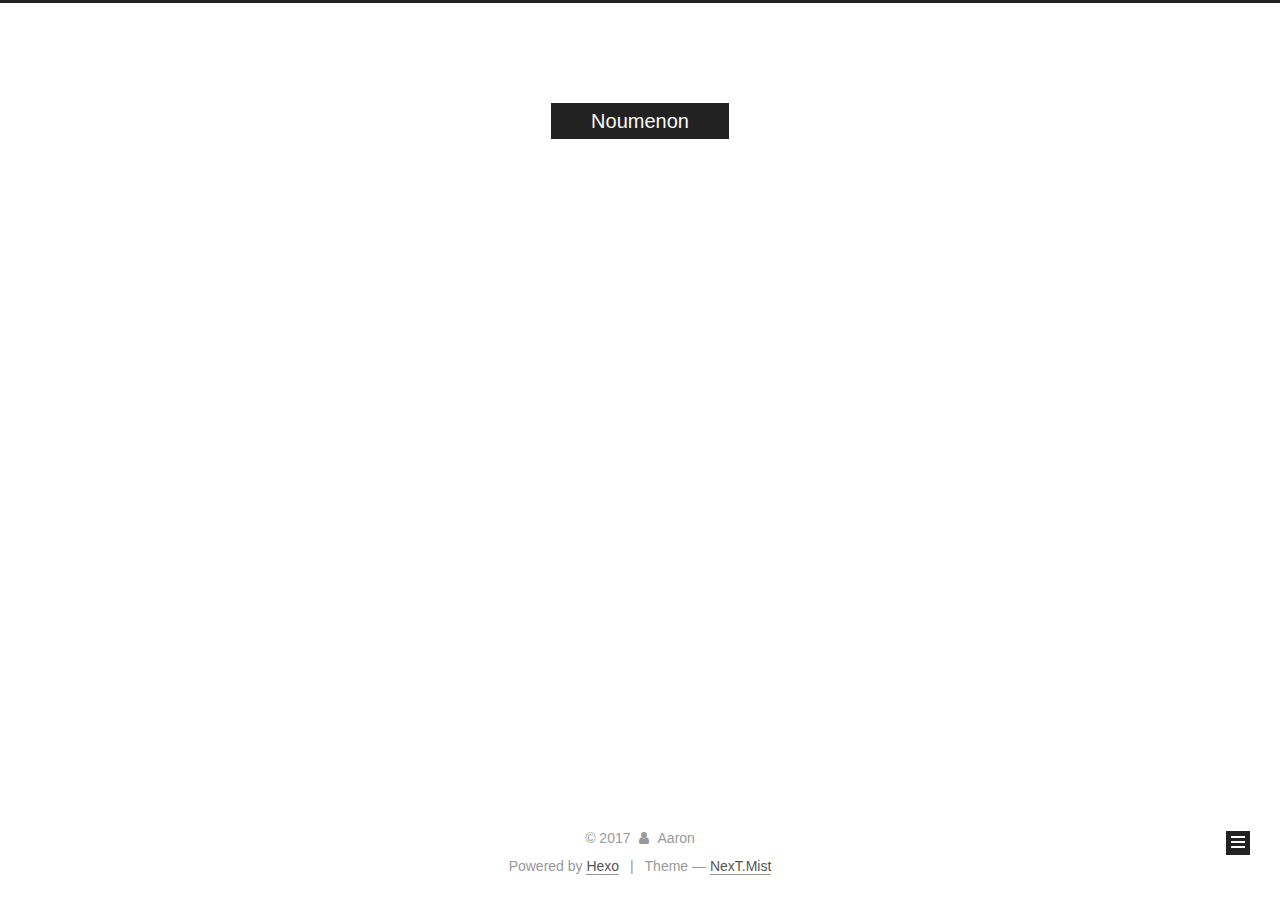
==== commit 89e25947: "Site updated: 2017-12-14 14:40:24" ====
--- a/archives/index.html
+++ b/archives/index.html
@@ -120,7 +120,7 @@
 
 
 
-  <title>Archiv | Noumenon</title>
+  <title>Archive | Noumenon</title>
   
 
 
@@ -180,7 +180,7 @@
             
               <i class="menu-item-icon fa fa-fw fa-home"></i> <br />
             
-            Startseite
+            Home
           </a>
         </li>
       
@@ -190,7 +190,7 @@
             
               <i class="menu-item-icon fa fa-fw fa-archive"></i> <br />
             
-            Archiv
+            Archives
           </a>
         </li>
       
@@ -226,7 +226,7 @@
         
           
         
-        Öhm..! Ein Artikel. Bleib dran.
+        Um..! 1 post. Keep on posting.
       </span>
 
       
@@ -325,7 +325,7 @@
                 <a href="/archives/">
               
                   <span class="site-state-item-count">1</span>
-                  <span class="site-state-item-name">Artikel</span>
+                  <span class="site-state-item-name">posts</span>
                 </a>
               </div>
             
@@ -377,7 +377,7 @@
 </div>
 
 
-  <div class="powered-by">Erstellt mit  <a class="theme-link" target="_blank" href="https://hexo.io">Hexo</a></div>
+  <div class="powered-by">Powered by <a class="theme-link" target="_blank" href="https://hexo.io">Hexo</a></div>
 
 
 
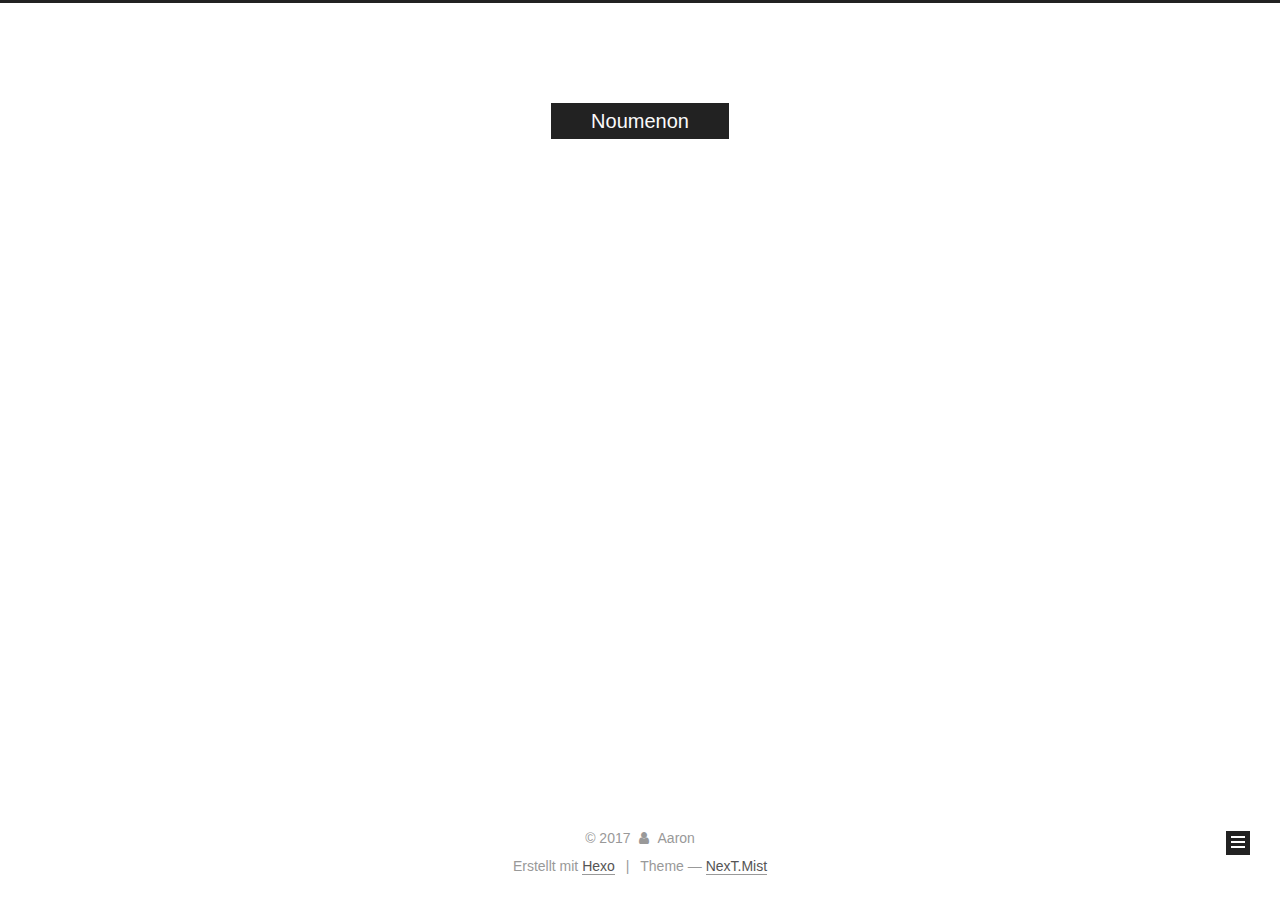
==== commit b668dbcf: "Site updated: 2017-12-14 14:42:08" ====
--- a/archives/index.html
+++ b/archives/index.html
@@ -120,7 +120,7 @@
 
 
 
-  <title>Archive | Noumenon</title>
+  <title>Archiv | Noumenon</title>
   
 
 
@@ -180,7 +180,7 @@
             
               <i class="menu-item-icon fa fa-fw fa-home"></i> <br />
             
-            Home
+            Startseite
           </a>
         </li>
       
@@ -190,7 +190,7 @@
             
               <i class="menu-item-icon fa fa-fw fa-archive"></i> <br />
             
-            Archives
+            Archiv
           </a>
         </li>
       
@@ -226,7 +226,7 @@
         
           
         
-        Um..! 1 post. Keep on posting.
+        Öhm..! Ein Artikel. Bleib dran.
       </span>
 
       
@@ -325,7 +325,7 @@
                 <a href="/archives/">
               
                   <span class="site-state-item-count">1</span>
-                  <span class="site-state-item-name">posts</span>
+                  <span class="site-state-item-name">Artikel</span>
                 </a>
               </div>
             
@@ -377,7 +377,7 @@
 </div>
 
 
-  <div class="powered-by">Powered by <a class="theme-link" target="_blank" href="https://hexo.io">Hexo</a></div>
+  <div class="powered-by">Erstellt mit  <a class="theme-link" target="_blank" href="https://hexo.io">Hexo</a></div>
 
 
 
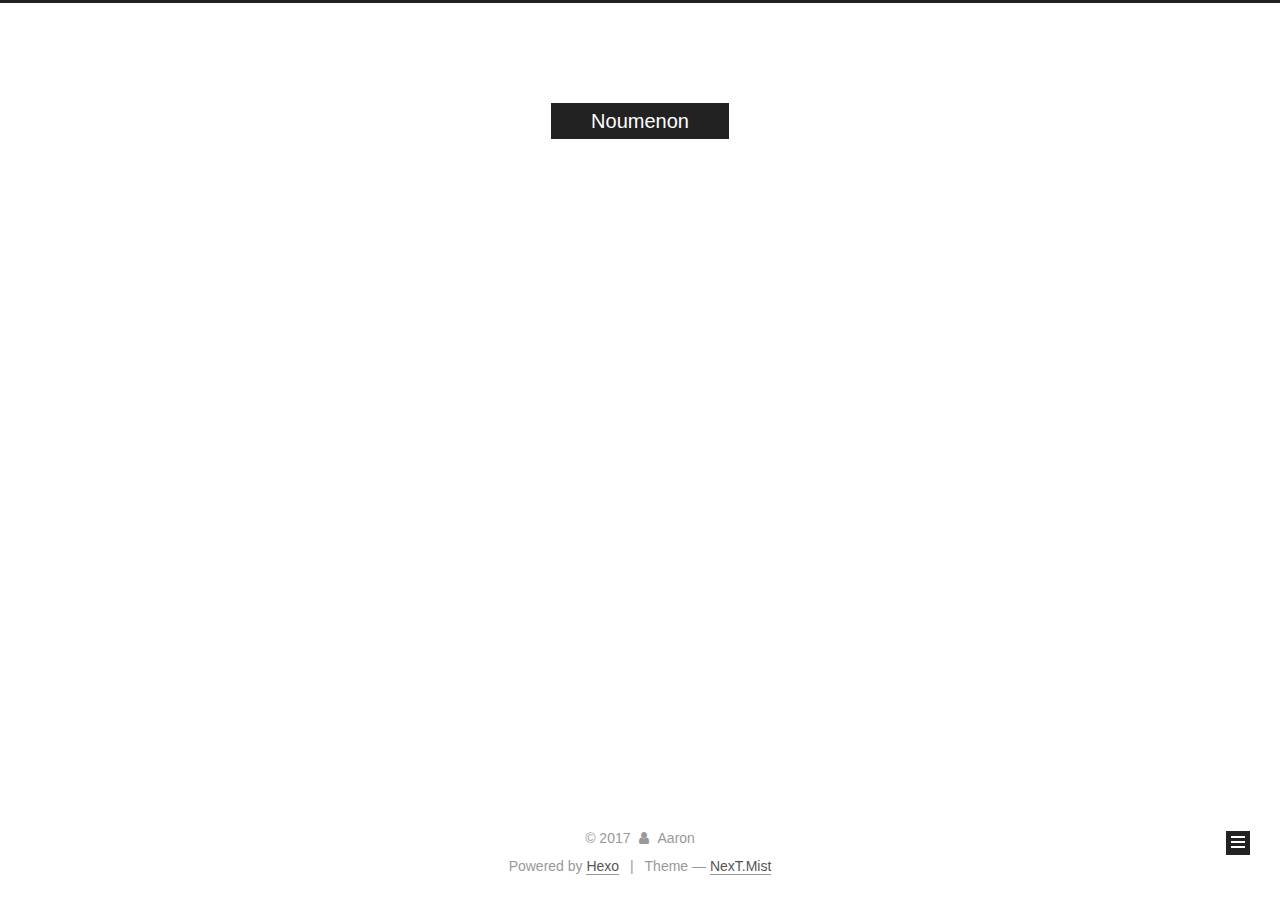
==== commit 1a79a1fa: "Site updated: 2017-12-14 14:49:18" ====
--- a/archives/index.html
+++ b/archives/index.html
@@ -5,7 +5,7 @@
   
 
 
-<html class="theme-next mist use-motion" lang="">
+<html class="theme-next mist use-motion" lang="en">
 <head>
   <meta charset="UTF-8"/>
 <meta http-equiv="X-UA-Compatible" content="IE=edge" />
@@ -83,6 +83,7 @@
 <meta property="og:title" content="Noumenon">
 <meta property="og:url" content="http://yoursite.com/archives/index.html">
 <meta property="og:site_name" content="Noumenon">
+<meta property="og:locale" content="en">
 <meta name="twitter:card" content="summary">
 <meta name="twitter:title" content="Noumenon">
 
@@ -120,7 +121,7 @@
 
 
 
-  <title>Archiv | Noumenon</title>
+  <title>Archive | Noumenon</title>
   
 
 
@@ -132,7 +133,7 @@
 
 </head>
 
-<body itemscope itemtype="http://schema.org/WebPage" lang="">
+<body itemscope itemtype="http://schema.org/WebPage" lang="en">
 
   
   
@@ -180,7 +181,7 @@
             
               <i class="menu-item-icon fa fa-fw fa-home"></i> <br />
             
-            Startseite
+            Home
           </a>
         </li>
       
@@ -190,7 +191,7 @@
             
               <i class="menu-item-icon fa fa-fw fa-archive"></i> <br />
             
-            Archiv
+            Archives
           </a>
         </li>
       
@@ -226,7 +227,7 @@
         
           
         
-        Öhm..! Ein Artikel. Bleib dran.
+        Um..! 1 post. Keep on posting.
       </span>
 
       
@@ -325,7 +326,7 @@
                 <a href="/archives/">
               
                   <span class="site-state-item-count">1</span>
-                  <span class="site-state-item-name">Artikel</span>
+                  <span class="site-state-item-name">posts</span>
                 </a>
               </div>
             
@@ -377,7 +378,7 @@
 </div>
 
 
-  <div class="powered-by">Erstellt mit  <a class="theme-link" target="_blank" href="https://hexo.io">Hexo</a></div>
+  <div class="powered-by">Powered by <a class="theme-link" target="_blank" href="https://hexo.io">Hexo</a></div>
 
 
 
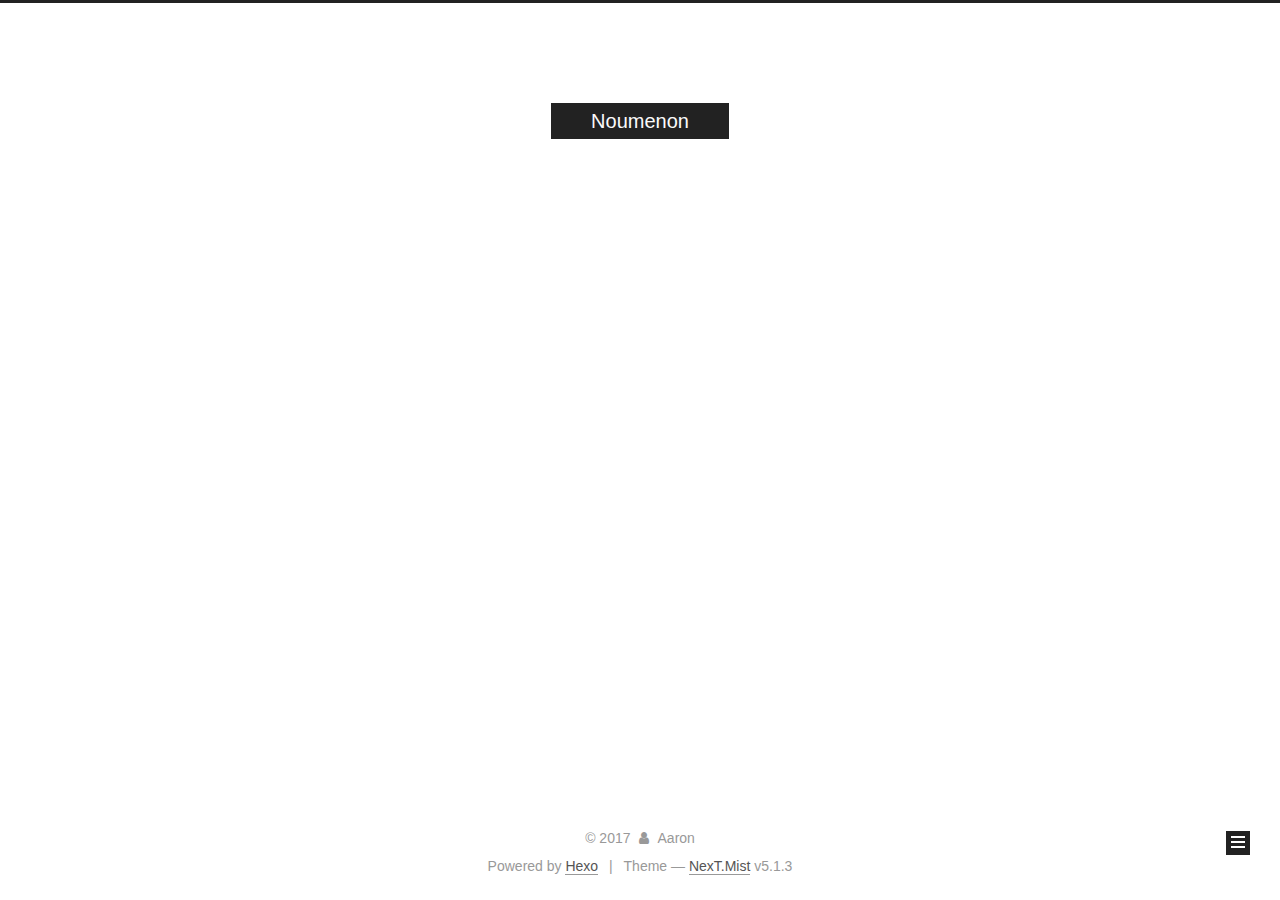
==== commit 30ca9ccb: "Site updated: 2017-12-14 14:52:51" ====
--- a/archives/index.html
+++ b/archives/index.html
@@ -386,7 +386,7 @@
 
 
 
-  <div class="theme-info">Theme &mdash; <a class="theme-link" target="_blank" href="https://github.com/iissnan/hexo-theme-next">NexT.Mist</a></div>
+  <div class="theme-info">Theme &mdash; <a class="theme-link" target="_blank" href="https://github.com/iissnan/hexo-theme-next">NexT.Mist</a> v5.1.3</div>
 
 
 
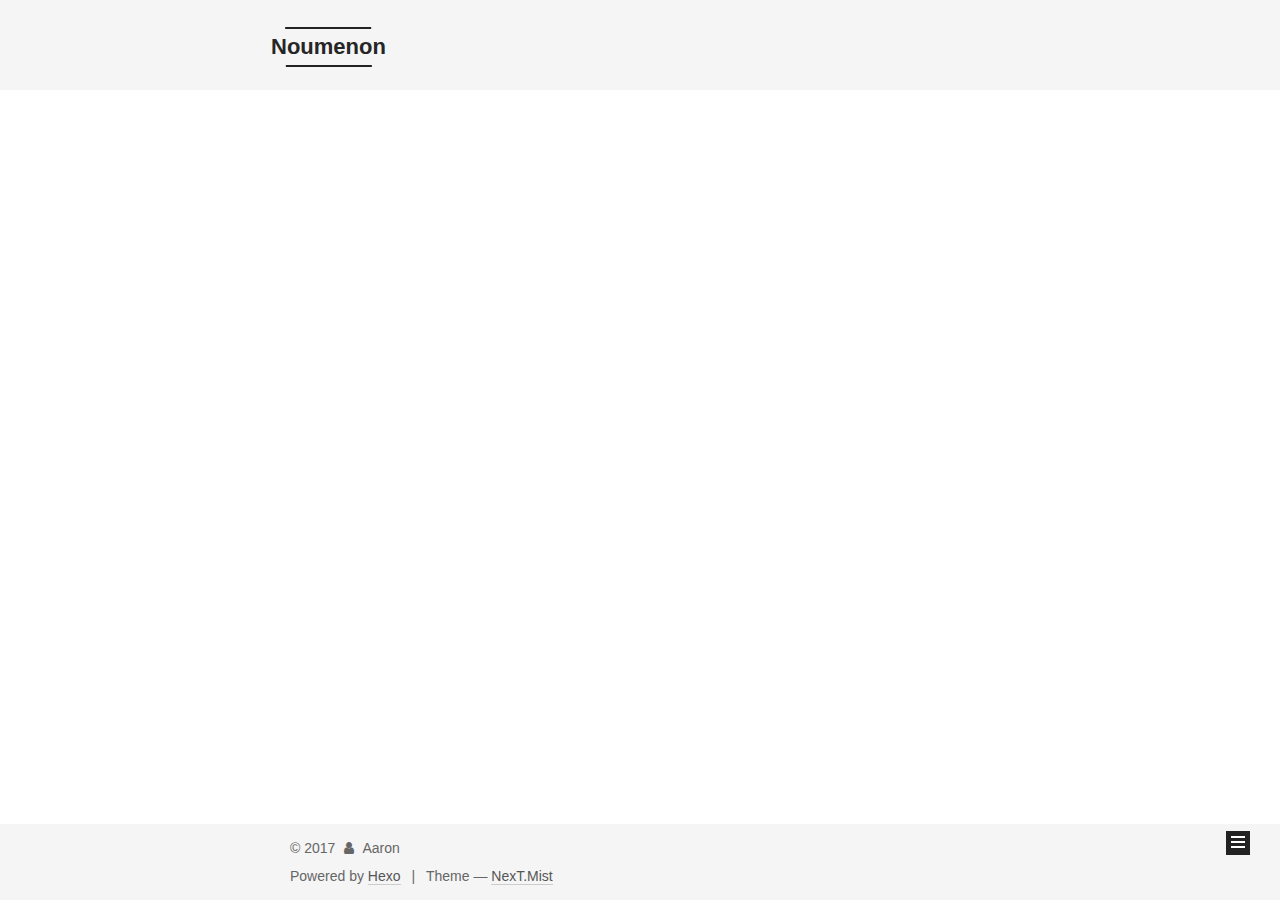
==== commit ad3ef8b8: "Site updated: 2017-12-15 23:06:35" ====
--- a/archives/index.html
+++ b/archives/index.html
@@ -386,7 +386,7 @@
 
 
 
-  <div class="theme-info">Theme &mdash; <a class="theme-link" target="_blank" href="https://github.com/iissnan/hexo-theme-next">NexT.Mist</a> v5.1.3</div>
+  <div class="theme-info">Theme &mdash; <a class="theme-link" target="_blank" href="https://github.com/iissnan/hexo-theme-next">NexT.Mist</a></div>
 
 
 
--- a/css/main.css
+++ b/css/main.css
@@ -226,51 +226,51 @@
   margin: 20px 0 15px;
 }
 h1 {
+  font-size: 24px;
+}
+@media (max-width: 767px) {
+  h1 {
+    font-size: 20px;
+  }
+}
+h2 {
   font-size: 22px;
 }
 @media (max-width: 767px) {
-  h1 {
+  h2 {
     font-size: 18px;
   }
 }
-h2 {
+h3 {
   font-size: 20px;
 }
 @media (max-width: 767px) {
-  h2 {
+  h3 {
     font-size: 16px;
   }
 }
-h3 {
+h4 {
   font-size: 18px;
 }
 @media (max-width: 767px) {
-  h3 {
+  h4 {
     font-size: 14px;
   }
 }
-h4 {
+h5 {
   font-size: 16px;
 }
 @media (max-width: 767px) {
-  h4 {
+  h5 {
     font-size: 12px;
   }
 }
-h5 {
+h6 {
   font-size: 14px;
 }
 @media (max-width: 767px) {
-  h5 {
+  h6 {
     font-size: 10px;
-  }
-}
-h6 {
-  font-size: 12px;
-}
-@media (max-width: 767px) {
-  h6 {
-    font-size: 8px;
   }
 }
 p {
@@ -1094,7 +1094,7 @@
 }
 .site-meta {
   margin: 0;
-  text-align: center;
+  text-align: left;
 }
 @media (max-width: 767px) {
   .site-meta {
@@ -1105,12 +1105,12 @@
   position: relative;
   display: inline-block;
   padding: 0 40px;
-  color: #fff;
+  color: #222;
   background: #222;
   border-bottom: none;
 }
 .brand:hover {
-  color: #fff;
+  color: #222;
 }
 .logo {
   display: inline-block;
@@ -1341,7 +1341,7 @@
 .posts-collapse {
   position: relative;
   z-index: 1010;
-  margin-left: 55px;
+  margin-left: 0;
 }
 .posts-collapse::after {
   content: " ";
@@ -1541,9 +1541,9 @@
   margin-top: 40px;
 }
 .post-button .btn {
-  color: #fff;
+  color: #555;
   font-size: 14px;
-  background: #222;
+  background: transparent;
   border-radius: 0;
   line-height: 2;
   margin: 0 4px 8px 4px;
@@ -1827,7 +1827,7 @@
   width: 4px;
   height: 4px;
   border-radius: 50%;
-  background: #5529ff;
+  background: #ffebff;
 }
 .links-of-blogroll {
   font-size: 13px;
@@ -2589,78 +2589,324 @@
 .page-post-detail .comments {
   overflow: hidden;
 }
-@media (max-width: 767px) {
-  .header-inner,
-  .container .main-inner,
+h1,
+h2,
+h3,
+h4,
+h5,
+h6 {
+  margin: 20px 0 10px;
+}
+p {
+  margin: 0 0 25px 0;
+}
+a {
+  border-bottom-color: #ccc;
+}
+hr {
+  margin: 20px 0;
+  height: 2px;
+}
+.main-inner {
+  margin-top: 80px;
+}
+.header {
+  background: #f5f5f5;
+}
+.header-inner {
+  padding: 25px 0 20px;
+}
+.header-inner:before,
+.header-inner:after {
+  content: " ";
+  display: table;
+}
+.header-inner:after {
+  clear: both;
+}
+@media (max-width: 767px) {
+  .header-inner {
+    width: auto;
+    margin-bottom: 50px;
+    padding: 10px;
+  }
+}
+.site-meta {
+  float: left;
+  margin-left: -20px;
+  line-height: normal;
+}
+@media (max-width: 767px) {
+  .site-meta {
+    margin-left: 10px;
+  }
+}
+.site-meta .brand {
+  padding: 2px 1px;
+  background: none;
+}
+@media (max-width: 767px) {
+  .site-meta .brand {
+    display: block;
+  }
+}
+.site-meta .logo {
+  display: none;
+}
+.site-meta .site-title {
+  font-size: 22px;
+  font-weight: bolder;
+}
+@media (max-width: 767px) {
+  .site-meta .site-title {
+    line-height: 34px;
+  }
+}
+.logo-line-before,
+.logo-line-after {
+  display: block;
+  overflow: hidden;
+  margin: 0 auto;
+  width: 75%;
+}
+@media (max-width: 767px) {
+  .logo-line-before,
+  .logo-line-after {
+    display: none;
+  }
+}
+.logo-line-before i,
+.logo-line-after i {
+  position: relative;
+  display: block;
+  height: 2px;
+  background: #222;
+}
+@media (max-width: 767px) {
+  .logo-line-before i,
+  .logo-line-after i {
+    height: 3px;
+  }
+}
+.use-motion .logo-line-before i {
+  left: -100%;
+}
+.use-motion .logo-line-after i {
+  right: -100%;
+}
+.site-subtitle {
+  display: none;
+}
+.site-nav-toggle {
+  position: static;
+  float: right;
+}
+.menu {
+  float: right;
+  margin: 8px 0 0 0;
+}
+@media (max-width: 767px) {
+  .menu {
+    margin: 20px 0 0 0;
+    padding: 0;
+  }
+}
+.menu br {
+  display: none;
+}
+.menu .menu-item {
+  margin: 0;
+}
+@media (max-width: 767px) {
+  .menu .menu-item {
+    display: block;
+  }
+}
+.menu .menu-item a {
+  padding: 0 10px;
+  background: none;
+  border: none;
+  border-radius: 2px;
+  transition-property: background;
+}
+@media (max-width: 767px) {
+  .menu .menu-item a {
+    text-align: left;
+  }
+}
+.menu .menu-item a:hover {
+  background: #e1e1e1;
+}
+.menu a::before {
+  display: none;
+}
+@media (max-width: 767px) {
+  .menu a::before {
+    display: block;
+  }
+}
+@media (max-width: 767px) {
+  .menu {
+    float: none;
+  }
+}
+.site-search form {
+  display: none;
+}
+.posts-expand {
+  padding-top: 0;
+}
+.posts-expand .post-title,
+.posts-expand .post-meta {
+  text-align: left;
+}
+@media (max-width: 767px) {
+  .posts-expand .post-title,
+  .posts-expand .post-meta {
+    text-align: center;
+  }
+}
+.posts-expand .post-eof {
+  display: none;
+}
+.posts-expand .post {
+  margin-top: 120px;
+}
+.posts-expand .post:first-child {
+  margin-top: 0;
+}
+.posts-expand .post-meta {
+  margin-top: 5px;
+  margin-bottom: 20px;
+}
+.posts-expand .post-title {
+  position: relative;
+  font-size: 26px;
+  font-weight: 400;
+}
+@media (max-width: 767px) {
+  .posts-expand .post-title {
+    font-size: 22px;
+  }
+}
+@media (min-width: 1600px) {
+  .posts-expand .post-title {
+    font-size: 26px;
+  }
+}
+.posts-expand .post-title:hover:before {
+  background: #222;
+}
+@media (max-width: 767px) {
+  .posts-expand .post-body {
+    font-size: 12px;
+  }
+}
+.posts-expand .post-body img {
+  margin: 0;
+}
+.posts-expand .post-tags {
+  text-align: left;
+}
+.posts-expand .post-tags a {
+  padding: 1px 5px;
+  background: #f5f5f5;
+  border-bottom: none;
+}
+.posts-expand .post-tags a:hover {
+  background: #ccc;
+}
+.posts-expand .post-nav {
+  margin-top: 40px;
+}
+.post-button {
+  margin-top: 20px;
+  text-align: left;
+}
+.post-button a {
+  margin: 0 8px 8px 0 !important;
+  padding: 0;
+  font-size: 14px;
+  color: #666;
+  background: none;
+  border: none;
+  border-bottom: 2px solid #666;
+  transition-property: border;
+}
+@media (max-width: 767px) {
+  .post-button a {
+    font-size: 12px;
+  }
+}
+@media (min-width: 1600px) {
+  .post-button a {
+    font-size: 16px;
+  }
+}
+.post-button a:hover {
+  border-bottom-color: #222;
+}
+.links-of-blogroll-inline .links-of-blogroll-item {
+  display: inline-block;
+}
+.btn {
+  padding: 0 10px;
+  border-width: 2px;
+  border-radius: 0;
+}
+.headband {
+  display: none;
+}
+.site-search {
+  position: relative;
+  float: right;
+  margin-top: 5px;
+  padding-top: 3px;
+}
+@media (max-width: 767px) {
+  .site-search {
+    float: none;
+    padding: 0 10px;
+  }
+}
+@media (max-width: 767px) {
+  .container .main-inner {
+    width: auto;
+  }
+}
+.page-post-detail .post-title,
+.page-post-detail .post-meta {
+  text-align: center;
+}
+.page-post-detail .post-title:before {
+  display: none;
+}
+.page-post-detail .post-meta {
+  margin-bottom: 60px;
+}
+.pagination {
+  margin: 120px 0 0;
+  text-align: left;
+}
+@media (max-width: 767px) {
+  .pagination {
+    margin: 80px 10px 0;
+    text-align: center;
+  }
+}
+.footer {
+  margin-top: 80px;
+  padding: 10px 0;
+  background: #f5f5f5;
+  color: #666;
+}
+.footer-inner {
+  margin: 0 auto;
+  text-align: left;
+}
+@media (max-width: 767px) {
   .footer-inner {
     width: auto;
-  }
-}
-embed {
-  display: block;
-  margin: 0px auto 25px auto;
-}
-.custom-logo .site-meta-headline {
-  text-align: center;
-}
-.custom-logo .brand {
-  background: none;
-}
-.custom-logo .site-title {
-  margin: 10px auto 0;
-  font-size: 24px;
-  color: #222;
-}
-.custom-logo .site-title a {
-  border: none;
-}
-.custom-logo-image {
-  margin: 0 auto;
-  padding: 5px;
-  max-width: 150px;
-  background: #fff;
-}
-@media (max-width: 767px) {
-  .site-nav {
-    position: absolute;
-    left: 0;
-    top: 52px;
-    margin: 0;
-    width: 100%;
-    padding: 0;
-    background: #fff;
-    border-bottom: 1px solid #ddd;
-    z-index: 1;
-  }
-}
-@media (max-width: 767px) {
-  .menu {
-    text-align: left;
-  }
-}
-@media (max-width: 767px) {
-  .menu .menu-item {
-    display: block;
-    margin: 0 10px;
-    vertical-align: top;
-  }
-}
-@media (max-width: 767px) {
-  .menu .menu-item br {
-    display: none;
-  }
-}
-@media (max-width: 767px) {
-  .menu .menu-item a {
-    padding: 5px 10px;
-  }
-}
-.menu .menu-item .fa {
-  margin-right: 0;
-}
-.site-search form {
-  display: none;
-}
-.links-of-blogroll-inline .links-of-blogroll-item {
-  display: inline-block;
-}
+    text-align: center;
+  }
+}
